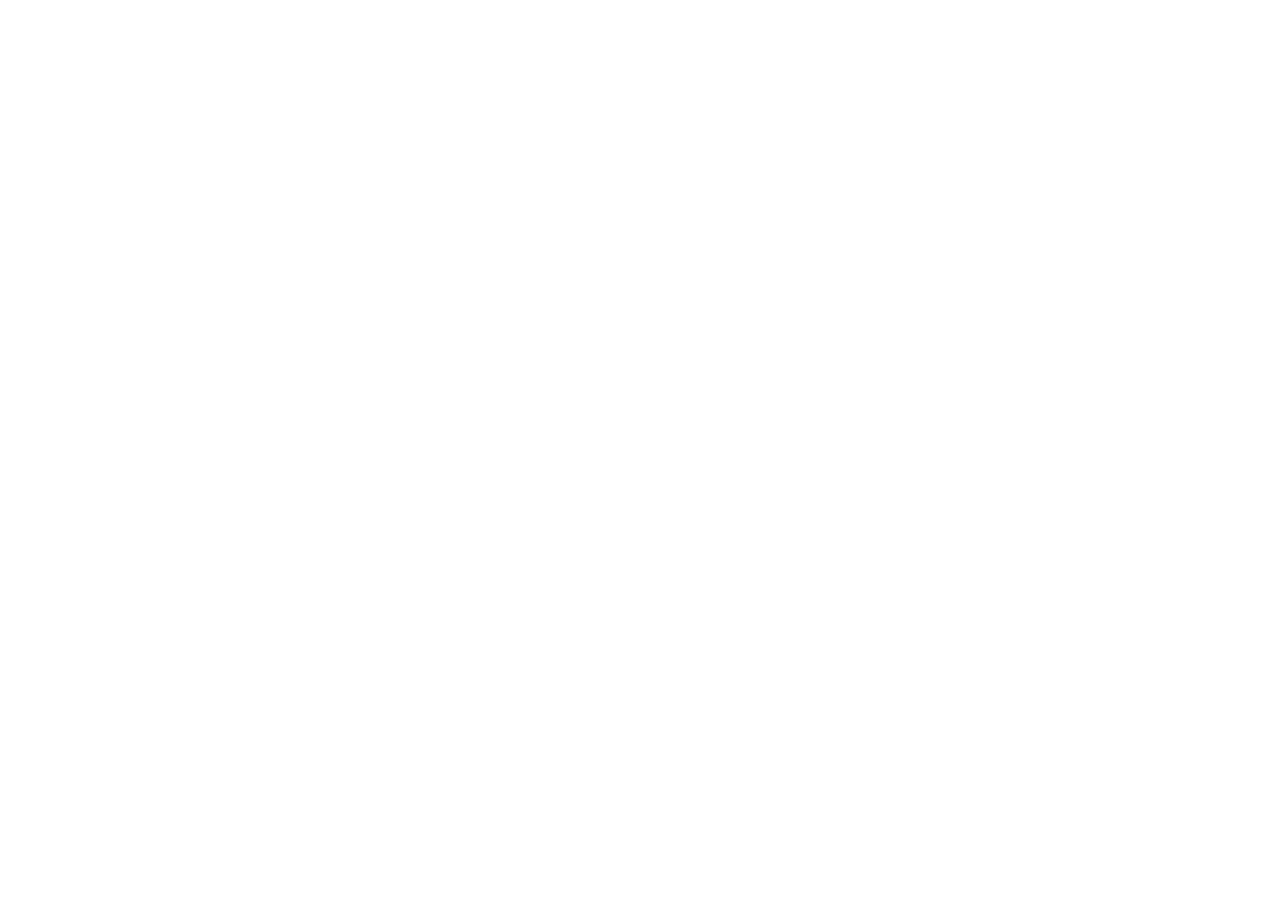
==== index.html @ 59c8e137 "Update index.html" ====
<!DOCTYPE html>
<html>

<head>
  <meta charset="utf-8">
  <meta name="viewport" content="width=device-width">
  <title>dufus academy</title>
  <link href="style.css" rel="stylesheet" type="text/css" />
</head>

<body>
  <div id="app"></div>
 
  <iframe src="https://replit.com/@roxstar23/Chrome?embed=1"></iframe>
  <script type="module" src="/main.js"></script>

  <!--
  This script places a badge on your repl's full-browser view back to your repl's cover
  page. Try various colors for the theme: dark, light, red, orange, yellow, lime, green,
  teal, blue, blurple, magenta, pink!
  -->
  
</body>

</html>
---- style.css ----
body{
        margin: 0; /* Remove default margin */
    }
    iframe{      
        display: block;  /* iframes are inline by default */   
        height: 100vh;  /* Set height to 100% of the viewport height */   
        width: 100vw;  /* Set width to 100% of the viewport width */     
        border: none; /* Remove default border */
    }
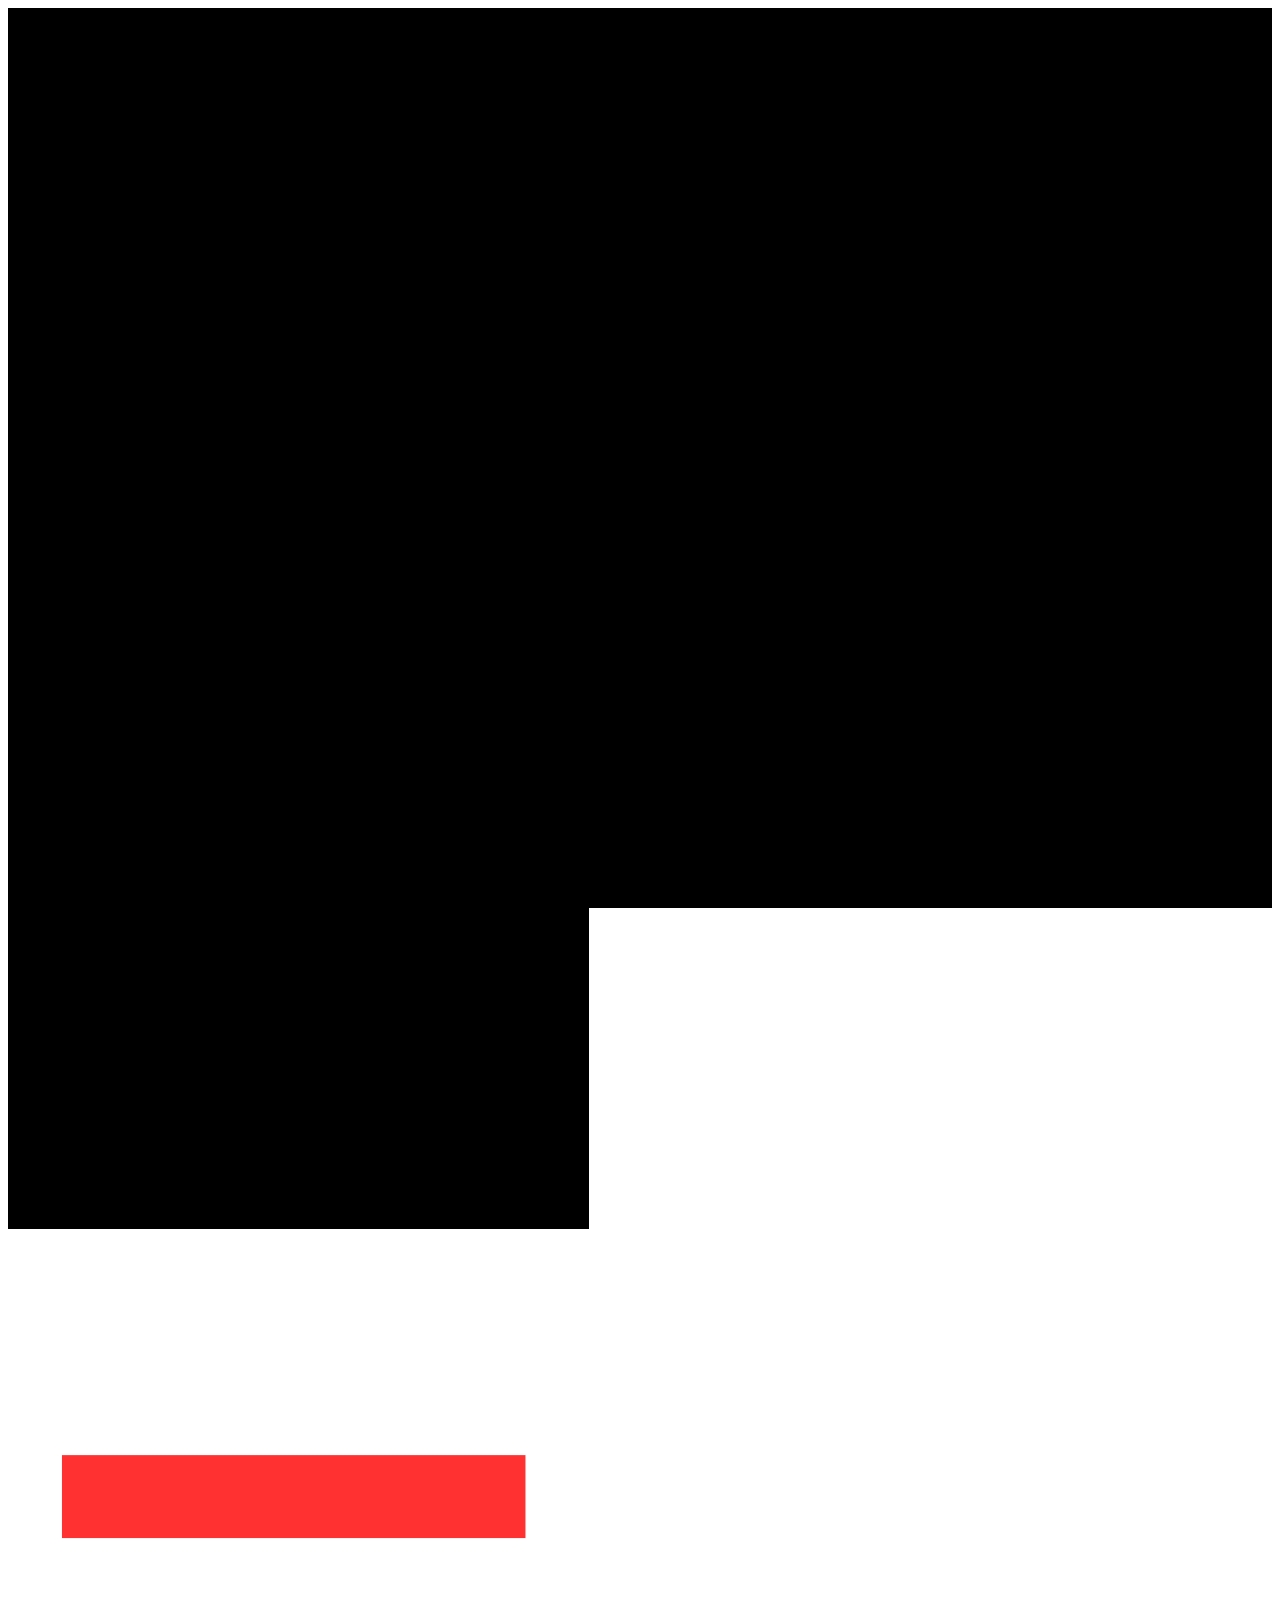
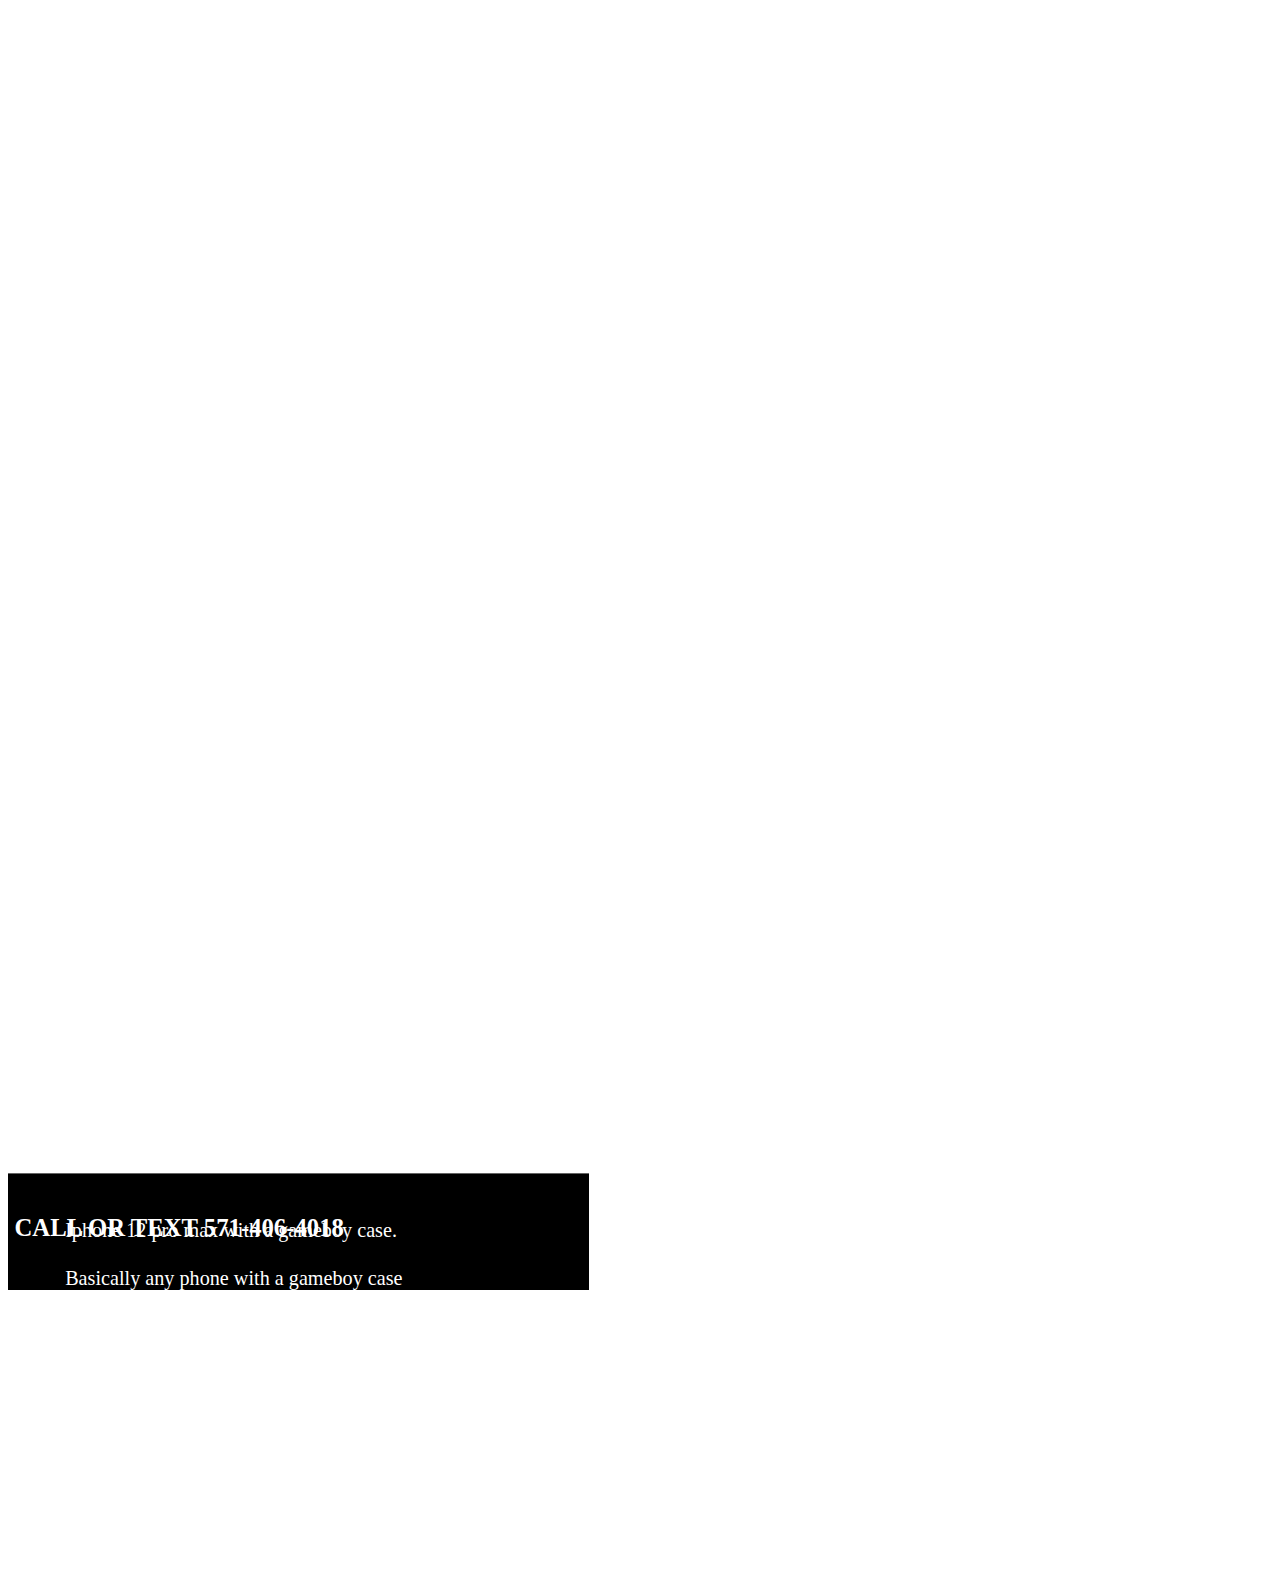
==== commit 61697ff6: "Update index.html" ====
--- a/index.html
+++ b/index.html
@@ -1,25 +1,5 @@
-<!DOCTYPE html>
-<html>
-
-<head>
-  <meta charset="utf-8">
-  <meta name="viewport" content="width=device-width">
-  <title>dufus academy</title>
-  <link href="style.css" rel="stylesheet" type="text/css" />
-</head>
-
-<body>
-  <div id="app"></div>
- 
-  <iframe src="https://replit.com/@roxstar23/Chrome?embed=1"></iframe>
-  <script type="module" src="/main.js"></script>
-
-  <!--
-  This script places a badge on your repl's full-browser view back to your repl's cover
-  page. Try various colors for the theme: dark, light, red, orange, yellow, lime, green,
-  teal, blue, blurple, magenta, pink!
-  -->
-  
-</body>
-
-</html>
+<html dir="ltr" lang="en" class="EHoceA"><head><meta charset="utf-8"><title>Missing phone</title><meta name="app-name" content="website_viewer"><meta name="viewport" content="width=device-width, initial-scale=1"><link href="https://static.canva.com/web/1398de65af931949.ltr.css" rel="stylesheet" integrity="sha512-jDTyqbtH0EoRV9Py/sryy3UMb3OUgswaD+4MM806NqG00uVes27JT8rqNi571a9UCg51+Hv4Qn8wDDG+5r4CXA==" crossorigin="anonymous"><link href="https://static.canva.com/web/static_font_4.ltr.css" rel="stylesheet"><link href="https://static.canva.com/web/aa1ac020c9d5c9ec.strings.js" rel="preload" as="script" crossorigin="anonymous" integrity="sha512-NORZMpHxppE2aNkebjlUHPqz1k5uDRagET4Jka9cZumjQElukqGSauIL4MjcH343Tc81WWzXyXXuETpI63lDoA==" nonce=""><link href="https://static.canva.com/web/fb5ef814ea162fc2.en.js" rel="preload" as="script" crossorigin="anonymous" integrity="sha512-87FEAhZa60y35dXqSmQO03J9pYRv2HkQLqyGO/vBp7cpmVuqOzPJ31fnAIPNvTVoXeIOPu4e6Na0FlWjSkXOsQ==" nonce=""><link href="https://static.canva.com/web/e4b1eb0256d6b51f.runtime.js" rel="preload" as="script" crossorigin="anonymous" integrity="sha512-eoI20Cn0jEaHKjZ+vpr55afc/oT9TPNtWRolFls9TrsfMNCGnOYjsmfvwT/rQ8+R4Akg81QUl2aHXgUotUh5ZA==" nonce=""><link href="https://static.canva.com/web/daf45c2acc5a2bd8.vendor.js" rel="preload" as="script" crossorigin="anonymous" integrity="sha512-NangzxIDQhdxyzFQ7tcagY3lygD4nTfNJopSlabLullT/BJyAbqr/dHmuJxv/xlhSiwtPm6WiyWUUp9FCou6eg==" nonce=""><link href="https://static.canva.com/web/cd9cdeaa0078da46.vendor.js" rel="preload" as="script" crossorigin="anonymous" integrity="sha512-vEkwWxWDDU3OVqo/ns6m10i0GDemLU3rXJSd4Z2DTC5NX/lsPYZFmAv44etinmJjgoU3T5yY9Do7OdgrJRoHHQ==" nonce=""><link href="https://static.canva.com/web/fb0317a166d72dbe.js" rel="preload" as="script" crossorigin="anonymous" integrity="sha512-nQm2nHy6fCVLea3oC0eb5KpWRYSsoOl5m2337pENkLKnCZ5Kk8RJdwuJOggmhM49MHKjJknq12/1f+9xY3vDrw==" nonce=""><meta name="referrer" content="strict-origin-when-cross-origin"><meta property="fb:app_id" content="525265914179580"><meta name="slack-app-id" content="A028R8CCLNR"><meta property="og:site_name" content="Canva"><meta property="og:title" content="Missing phone"><meta property="og:image" content="https://www.canva.com/design/DAFu1zN9A7A/cyV6Nc1XQqUU1EIWkEZvmw/screen"><meta property="og:image:secure_url" content="https://www.canva.com/design/DAFu1zN9A7A/cyV6Nc1XQqUU1EIWkEZvmw/screen"><meta property="og:image:width" content="1024"><meta property="og:image:height" content="1365"><meta property="og:type" content="website"><meta name="twitter:card" content="summary_large_image"><meta name="twitter:site" content="@canva"><meta name="twitter:creator" content="@canva"><meta name="twitter:title" content="Missing phone"><meta name="robots" content="noindex, nofollow"><meta name="description" content="Check out this Poster (US) designed by Aiden Subhne."><meta property="og:description" content="Check out this Poster (US) designed by Aiden Subhne."><meta name="twitter:description" content="Check out this Poster (US) designed by Aiden Subhne."><link rel="shortcut icon" href="https://static.canva.com/static/images/favicon-1.ico"><link rel="icon" href="https://static.canva.com/static/images/android-192x192-2.png" sizes="192x192"><link rel="apple-touch-icon" href="https://static.canva.com/static/images/apple-touch-120x120-1.png"><link rel="apple-touch-icon" href="https://static.canva.com/static/images/apple-touch-152x152-1.png" sizes="152x152"><link rel="apple-touch-icon" href="https://static.canva.com/static/images/apple-touch-167x167-1.png" sizes="167x167"><link rel="apple-touch-icon" href="https://static.canva.com/static/images/apple-touch-180x180-1.png" sizes="180x180"><style type="text/css"></style><style type="text/css"></style><link rel="stylesheet" href="https://font-public.canva.com/_fb/s/31ed695fc889d00593852e4078080fe8.css" id="fallback_fb"><script id="gtm-plugin-script-tag" src="https://www.googletagmanager.com/gtm.js?id=GTM-TZPTKRR&amp;l=dataLayer" async=""></script></head><body class="theme light"><script nonce="">document.body.classList.replace('adaptive', window.matchMedia('(prefers-color-scheme: dark)').matches ? 'dark' : 'light');</script><div id="root"><div class="yIDCqA"><main class="AZM3kA"><div class="FC_dLA"><div class="AfX35A"><div class="_01iTiA"><div class="XLi5Rw" style="background-color: rgb(0, 0, 0); height: 100vh;"></div><div class="afGC1g"><div class="RIzmGA"><div class="ikoUig" style="width: 571.5px; height: 762px;"><div class="lPUAQA"><div class="cX4FAw" style="width: 571.5px; height: 762px;"><div class="zVYp3w"><div class="pTC3Qw" lang="en" style="width: 571.5px; height: 762px;"><div class="sx_H3w"><div class="a26Xuw"></div></div><div style="position: absolute; top: 57.15px; left: 57.15px; width: 457.2px; height: 647.7px;"></div><div class="DF_utQ _0xkaeQ" style="width: 581.061px; height: 373.186px; transform: translate(7.51991e-14px, -52.091px);"><div style="position: absolute; top: 0px; left: 0px; transform: scale(0.330729); transform-origin: 0px 0px; height: 1128.37px; width: 1756.91px;"><div class="hWv4NA" style="width: 1756.91px; height: 1128.37px; margin-left: 0px; margin-top: 0px;"><div class="bFnJ2A" style="clip-path: path(&quot;M 0 0 L 256 0 L 256 256 L 0 256 Z&quot;); background: rgb(0, 0, 0); width: 256px; height: 256px; transform: scale(6.86293, 4.4077); transform-origin: 0px 0px;"></div></div></div></div><div class="DF_utQ _0xkaeQ" style="width: 463.864px; height: 83.1863px; transform: translate(53.818px, 174.124px);"><div style="position: absolute; top: 0px; left: 0px; transform: scale(0.330729); transform-origin: 0px 0px; height: 251.524px; width: 1402.55px;"><div class="hWv4NA" style="width: 1402.55px; height: 251.524px; margin-left: 0px; margin-top: 0px;"><div class="bFnJ2A" style="clip-path: path(&quot;M 0 0 L 256 0 L 256 256 L 0 256 Z&quot;); background: rgb(255, 49, 49); width: 256px; height: 256px; transform: scale(5.47871, 0.982516); transform-origin: 0px 0px;"></div></div></div></div><div class="DF_utQ _0xkaeQ" style="width: 601.245px; height: 133.802px; transform: translate(-14.8723px, 28.0856px);"><div class="aF9o6Q _0yZ6Qg XfBqww" style="writing-mode: horizontal-tb; width: 3900.99px; height: 868.132px; transform: scale(0.154126, 0.154126); transform-origin: 0px 0px;"><div lang="en" class="AdBbhQ hGbcYA _7rUwsA" style="transform: translate(-2.05319px, 13.0658px);"><p class="cgHgbA pYZEjA Xp24Nw PanoWQ" style="font-family: &quot;YADrvjt3J6s 0&quot;, _fb_, auto; font-size: 373.308px; color: rgb(255, 255, 255); line-height: 421px; letter-spacing: -0.011em; --para-spacing: 0; text-transform: uppercase; --head-indent: 0; --numeric-list-marker: none; list-style-type: none;"><span class="OYPEnA" style="font-weight: 400; font-style: normal; color: rgb(255, 255, 255); text-decoration: none;">Missing Phone!</span></p></div></div></div><div class="DF_utQ _0xkaeQ" style="width: 474.819px; height: 56.3839px; transform: translate(48.3405px, 187.525px);"><div class="aF9o6Q _0yZ6Qg XfBqww" style="writing-mode: horizontal-tb; width: 187.512px; height: 22.2667px; transform: scale(2.53221, 2.53221); transform-origin: 0px 0px;"><div lang="en" class="AdBbhQ hGbcYA _7rUwsA" style="transform: translate(0px, -1.86667px);"><p class="cgHgbA pYZEjA Xp24Nw PanoWQ" style="font-family: &quot;YAFdJjTk5UU 0&quot;, _fb_, auto; font-size: 18.6667px; color: rgb(255, 255, 255); line-height: 26px; letter-spacing: 0em; --para-spacing: 0; text-transform: uppercase; --head-indent: 0; --numeric-list-marker: none; list-style-type: none;"><span class="OYPEnA" style="font-weight: 400; font-style: normal; color: rgb(255, 255, 255); text-decoration: none;">$500 reward</span></p></div></div></div><div class="DF_utQ _0xkaeQ" style="width: 413.575px; height: 30.0468px; transform: translate(100.775px, 271.998px);"><div class="aF9o6Q _0yZ6Qg XfBqww" style="writing-mode: horizontal-tb; width: 2500.99px; height: 181.701px; transform: scale(0.165365, 0.165365); transform-origin: 0px 0px;"><div lang="en" class="AdBbhQ hGbcYA _7rUwsA" style="transform: translate(0px, -15.1497px);"><p class="cgHgbA nxe3IQ Xp24Nw PanoWQ" style="font-family: &quot;YAFdJjTk5UU 0&quot;, _fb_, auto; font-size: 151.497px; color: rgb(255, 255, 255); line-height: 212px; letter-spacing: 0em; --para-spacing: 0; text-transform: none; --head-indent: 0; --numeric-list-marker: none; list-style-type: none;"><span class="OYPEnA" style="font-weight: 400; font-style: normal; color: rgb(255, 255, 255); text-decoration: none;">Phone lost since Sept 18 2023</span></p></div></div></div><div class="DF_utQ _0xkaeQ" style="width: 581.061px; height: 116.808px; transform: translate(1.12799e-13px, 645.192px);"><div style="position: absolute; top: 0px; left: 0px; transform: scale(0.330729); transform-origin: 0px 0px; height: 353.182px; width: 1756.91px;"><div class="hWv4NA" style="width: 1756.91px; height: 353.182px; margin-left: 0px; margin-top: 0px;"><div class="bFnJ2A" style="clip-path: path(&quot;M 0 0 L 256 0 L 256 256 L 0 256 Z&quot;); background: rgb(0, 0, 0); width: 256px; height: 256px; transform: scale(6.86293, 1.37962); transform-origin: 0px 0px;"></div></div></div></div><div class="DF_utQ _0xkaeQ" style="width: 430.171px; height: 52.3487px; transform: translate(57.15px, 482.238px);"><div class="aF9o6Q _0yZ6Qg XfBqww" style="writing-mode: horizontal-tb; width: 1937.77px; height: 235.812px; transform: scale(0.221993, 0.221993); transform-origin: 0px 0px;"><div lang="en" class="AdBbhQ hGbcYA _7rUwsA" style="transform: translate(0px, -9.0938px);"><p class="cgHgbA pYZEjA Xp24Nw PanoWQ" style="font-family: &quot;YAFdJvSyp_k 2&quot;, _fb_, auto; font-size: 90.938px; color: rgb(255, 255, 255); line-height: 127px; letter-spacing: 0em; --para-spacing: 0; text-transform: none; --head-indent: 0; --numeric-list-marker: none; list-style-type: none;"><span class="OYPEnA" style="font-weight: 400; font-style: normal; color: rgb(255, 255, 255); text-decoration: none;">Iphone 12 pro max with a gameboy case.</span></p><p class="cgHgbA pYZEjA Xp24Nw" style="font-family: &quot;YAFdJvSyp_k 2&quot;, _fb_, auto; font-size: 90.938px; color: rgb(255, 255, 255); line-height: 127px; letter-spacing: 0em; --para-spacing: 0; text-transform: none; --head-indent: 0; --numeric-list-marker: none; list-style-type: none;"><span class="OYPEnA" style="font-weight: 400; font-style: normal; color: rgb(255, 255, 255); text-decoration: none;">Basically any phone with a gameboy case</span></p></div></div></div><div class="DF_utQ _0xkaeQ" style="width: 565.064px; height: 29.0716px; transform: translate(6.43604px, 389.004px);"><div class="aF9o6Q _0yZ6Qg XfBqww" style="writing-mode: horizontal-tb; width: 813.91px; height: 41.8743px; transform: scale(0.694258, 0.694258); transform-origin: 0px 0px;"><div lang="en" class="AdBbhQ hGbcYA _7rUwsA" style="transform: translate(0px, -3.56286px);"><p class="cgHgbA pYZEjA Xp24Nw PanoWQ" style="font-family: &quot;YAFdJvSyp_k 2&quot;, _fb_, auto; font-size: 35.6286px; color: rgb(255, 255, 255); line-height: 49px; letter-spacing: 0em; --para-spacing: 0; text-transform: uppercase; --head-indent: 0; --numeric-list-marker: none; list-style-type: none;"><span class="OYPEnA" style="font-weight: 700; font-style: normal; color: rgb(255, 255, 255); text-decoration: none;">call Or text</span><span class="OYPEnA L7Ipcg" style="font-weight: 700; font-style: normal; color: rgb(255, 255, 255); text-decoration: none;">  </span><span class="OYPEnA" style="font-weight: 700; font-style: normal; color: rgb(255, 255, 255); text-decoration: none;">571-406-4018</span><span class="OYPEnA L7Ipcg" style="font-weight: 700; font-style: normal; color: rgb(255, 255, 255); text-decoration: none;"> </span></p></div></div></div><div class="DF_utQ _0xkaeQ" style="width: 430.171px; height: 80.5419px; transform: translate(57.15px, 546.824px);"><div class="aF9o6Q _0yZ6Qg XfBqww" style="writing-mode: horizontal-tb; width: 1937.77px; height: 362.812px; transform: scale(0.221993, 0.221993); transform-origin: 0px 0px;"><div lang="en" class="AdBbhQ hGbcYA _7rUwsA" style="transform: translate(0px, -9.0938px);"><p class="cgHgbA pYZEjA Xp24Nw PanoWQ" style="font-family: &quot;YAFdJvSyp_k 2&quot;, _fb_, auto; font-size: 90.938px; color: rgb(255, 255, 255); line-height: 127px; letter-spacing: 0em; --para-spacing: 0; text-transform: none; --head-indent: 0; --numeric-list-marker: none; list-style-type: none;"><span class="OYPEnA" style="font-weight: 400; font-style: normal; color: rgb(255, 255, 255); text-decoration: none;">Please return the phone to Aiden Sweeney after that text us so we can verify.</span></p><p class="cgHgbA pYZEjA Xp24Nw" style="font-family: &quot;YAFdJvSyp_k 2&quot;, _fb_, auto; font-size: 90.938px; color: rgb(255, 255, 255); line-height: 127px; letter-spacing: 0em; --para-spacing: 0; text-transform: none; --head-indent: 0; --numeric-list-marker: none; list-style-type: none;"><br></p></div></div></div></div></div></div><div class="VhILyg NowIig" style="width: 571.5px; height: 762px; margin: 0px;"></div></div></div></div></div></div></div></div></main></div></div><script nonce="">!function(){if('PerformanceLongTaskTiming' in window){var g=window.__tti={e:[]}; g.o=new PerformanceObserver(function(l){g.e=g.e.concat(l.getEntries())}); g.o.observe({entryTypes:['longtask']})}}();</script><script nonce="">(function() {window['__canva_public_path__'] = 'https:\/\/static.canva.com\/web/'; window['bootstrap'] = JSON.parse('{"base":{"A?":"B","L":false,"N":false,"E":"125027cda4f2a2c83d9f44d3932b4dc5f710eb40","K":1695081070,"F":{"A?":"C","b":"https://92d991ccc61145a0acad8e5fc7c0d911@sentry.io/1766607","c":0.2,"f":false,"g":"B","i":[],"j":{"A":true},"k":{"A":true,"B":100,"C":30,"D":10},"l":[]},"G":"CLIENT_FULL","I":"A","J":{"scriptPath":"/_worker/service/web/service_worker.js?assets=N&pages=N&media=N&push=N&runtime=BROWSER&routing=false&experience=WEB&abfi=2000","scope":"/"},"O":{"A?":"A","A":"/_worker/service/web/service_worker.js?assets=N&pages=N&media=N&push=N&runtime=BROWSER&routing=false&experience=WEB&abfi=2000","B":"/"},"M":"/_online","R":{"L":false,"M":false,"A":false,"B":false,"G":true,"C":"https://www.canva.com/policies/cookies-policy/","I":"https://www.canva.com/manage-cookies/","J":"https://www.canva.com/policies/privacy-policy/","E":[{"A":"B","B":"Canva"},{"A":"B","B":"Castle"},{"A":"B","B":"Cloudflare"},{"A":"B","B":"Google Firebase Crashlytics"},{"A":"B","B":"Google Login"},{"A":"B","B":"Sentry"},{"A":"B","B":"Stripe"},{"A":"C","B":"Canva"},{"A":"C","B":"Branch"},{"A":"C","B":"Drift"},{"A":"C","B":"Optimizely"},{"A":"C","B":"Ada"},{"A":"D","B":"Canva"},{"A":"D","B":"BEN 605"},{"A":"D","B":"Fullstory"},{"A":"D","B":"Google Analytics"},{"A":"D","B":"Google Firebase Analytics"},{"A":"D","B":"Google Firebase Crashlytics"},{"A":"D","B":"Google Firebase Performance"},{"A":"D","B":"Google Optimize"},{"A":"D","B":"Hotjar"},{"A":"D","B":"Innovid"},{"A":"D","B":"LiveRamp"},{"A":"D","B":"Rokt"},{"A":"E","B":"Amazon"},{"A":"E","B":"Apple Search Ads"},{"A":"E","B":"Appsflyer"},{"A":"E","B":"Baidu"},{"A":"E","B":"Braze"},{"A":"E","B":"Canva"},{"A":"E","B":"Facebook"},{"A":"E","B":"Facebook SDK"},{"A":"E","B":"Google Ads"},{"A":"E","B":"Google DoubleClick"},{"A":"E","B":"Google Tag Manager"},{"A":"E","B":"LinkedIn Insights"},{"A":"E","B":"Microsoft Advertising"},{"A":"E","B":"Outbrain"},{"A":"E","B":"Pardot"},{"A":"E","B":"Pinterest Ads"},{"A":"E","B":"Snapchat"},{"A":"E","B":"TikTok"},{"A":"E","B":"Twitter"},{"A":"E","B":"Yahoo Ad Exchange"},{"A":"E","B":"Youtube"}]},"S":true,"W":false,"U":[],"V":[],"a":{"A":"AAMAA1dFQgA=","D":"BAFXApL1N8g","J":"en","K":"website_viewer","E":"20230913-22","F":"cae635a","H":{}},"d":{"A":"wss://www.canva.com/_stream?br=BAFXApL1N8g"},"b":{"A?":"N","C":{"a":"WEB"},"D":{"a":"WEB","b":"US","c":"en","d":605,"e":"BAFXApL1N8g","h":"UAFXAiUM_cQ","i":"a0075ef9-b78d-422e-b31c-be4c8a698f2e"},"E":{"BIDIP":"B","SDPBT":"B","APPPG":"A","ASJST":"A","GRTTV":"A","PSDIS":"C","DTMCS":"A","MTETC":"A","ATTTD":"B","PEHSL":"B","CIIR":"A","DSPEC":"B","OBBSH":"C","VGFBP":"B","PTPP":"B","LEPRF":"B","ODUS2":"B","AATST":"A1","M2EIF":"B","PTSUI":"A","MFEV2":"B","NCFSU":"A","DFAB":"B","SJSIA":"A","EDLSS":"B","MAT":"B","MPDG":"B","HCPOL":"B","OPTCI":"B","RCDTE":"C","PMGSL":"C","EAAFC":"B","HCSEL":"B","QFV2":"B","MCSN":"A","CMFCI":"A","JTIP3":"B","ATWI":"A","ANEAM":"B","PXTDF":"B","NRDG":"A","PUMPR":"A","GBAL":"B","SATT":"A","SREN":"B","CHVBT":"D","ADTTI":"B","BTUN":"B","DBLUR":"A","IG001":"B","GNAVR":"A1","MGRZE":"OF","HDEP2":"B","SRSCM":"A","BTORV":"B","TCPP":"A","BRAUI":"A","EFSA":"A","DIUPS":"D","TTEWD":"B","MPETI":"B","CYL":"C","TFWD":"A","SCGPA":"B","ENTCC":"B","PWLIN":"B","FUTTM":"B","ESUC":"A","E2TE":"A","BTQWO":"B","LPWCG":"A","CBAR2":"A","CBAR1":"A","ENJWT":"A","P2PMP":"B","BLDEV":"B","CPTS":"B","FUTUA":"B","PXPGC":"B","TBEAT":"A","OBDB":"M","CSORT":"D","CCIFU":"A","ADSTR":"B","DSWC":"B","BFRD2":"B","CHBRC":"B","PSDGR":"T","HCIEL":"B","MPIII":"A","AUBTC":"E","DSSDB":"B","PILLZ":"B","PITDL":"B","FSSP":"A","STATB":"B2","TTIMA":"B","PPDIS":"BF","VGCYF":"A","OTFMO":"B","MPCLM":"C","HEOLM":"B","APMON":"A","ATDI":"A","CARTE":"C","RID":"B","DOMCO":"B","PSDI":"F","APDE":"E","IPL2":"B","DAVG":"B","ANDSH":"B","MMAT":"A"},"I":"web","P":[-58377,64743],"Q":[-33547948,37031],"R":false,"f":{"B":{"A":"GTM-TZPTKRR"},"D":{"A":"16859691037","B":"16859691037"}},"k":false},"f":{"A":"UAFXAiUM_cQ","B":"320f7332-8571-45d7-b342-c54192dae547"}},"page":{"D":{"B":{"A?":"A","A":"TACQ-oYd_9A","B":1},"C":{"A":18.0,"B":24.0,"C":"B"},"Q":[],"R":[],"P":"en","D":"Missing phone","F":[],"G":{},"K":{},"V":[],"W":[],"A":[{"R":false,"S":false,"U":false,"H":[],"Q":{},"L":{},"G":{"A":"EAFtwp94ZRw","B":1,"C":1},"D":{"C":"#000000","D":0.0,"F":false,"J":false,"G":false,"H":false},"E":[{"A?":"J","A":-157.50362513333437,"B":2.2737367544323206E-13,"D":1756.9097573735637,"C":1128.3724272452343,"E":0.0,"F":0.0,"X":{"A?":"B","A":2},"Q":false,"S":false,"P":[],"T":{},"W":{},"a":{"A":0.0,"B":0.0,"D":64.0,"C":64.0},"b":[{"A":"M0 0H64V64H0z","B":{"C":"#000000","D":0.0,"F":false,"J":false,"G":false,"H":false},"D":0.0}],"d":[],"c":{"A":{"A":0.0,"B":0.0,"D":64.0,"C":64.0},"B":224.9586416009704,"C":144.47932080048517,"D":"A","E":"A"},"e":{"A":false,"B":false},"f":[{"A":{"A":[{"A?":"A","A":"\\n"}],"B":[{"A?":"A","A":{"spacing":{"B":"0.0"},"color":{"B":"#000000"},"font-size":{"B":"9.33335"},"font-family":{"B":"YAFdJjTk5UU,0"},"text-align":{"B":"center"}}},{"A?":"B","A":1},{"A?":"A","A":{"spacing":{"A":"0.0"},"color":{"A":"#000000"},"font-size":{"A":"9.33335"},"font-family":{"A":"YAFdJjTk5UU,0"},"text-align":{"A":"center"}}}]},"B":{"A":[0]},"D":{"A":0.0,"B":0.0,"D":64.0,"C":64.0},"E":[2.0],"F":"B"}],"g":[],"h":{"A?":"H","A":1128.3724272452343}},{"A?":"J","A":526.4859455920052,"B":162.72539750165708,"D":1402.5492049966858,"C":251.52405311559008,"E":0.0,"F":0.0,"X":{"A?":"B","A":2},"Q":false,"S":false,"P":[],"T":{},"W":{},"a":{"A":0.0,"B":0.0,"D":64.0,"C":64.0},"b":[{"A":"M0 0H64V64H0z","B":{"C":"#ff3131","D":0.0,"F":false,"J":false,"G":false,"H":false},"D":0.0}],"d":[],"c":{"A":{"A":0.0,"B":0.0,"D":64.0,"C":64.0},"B":179.58552658176671,"C":32.20570042449971,"D":"A","E":"A"},"e":{"A":false,"B":false},"f":[{"A":{"A":[{"A?":"A","A":"\\n"}],"B":[{"A?":"A","A":{"text-transform":{"B":"none"},"color":{"B":"#000000"},"font-weight":{"B":"normal"},"leading":{"B":"1400.0"},"font-size":{"B":"9.33335"},"font-family":{"B":"YAFdJjTk5UU,0"},"font-style":{"B":"normal"},"tracking":{"B":"0.0"},"text-align":{"B":"center"}}},{"A?":"B","A":1},{"A?":"A","A":{"text-transform":{"A":"none"},"color":{"A":"#000000"},"leading":{"A":"1400.0"},"font-weight":{"A":"normal"},"font-size":{"A":"9.33335"},"font-family":{"A":"YAFdJjTk5UU,0"},"font-style":{"A":"normal"},"tracking":{"A":"0.0"},"text-align":{"A":"center"}}}]},"B":{"A":[0]},"D":{"A":0.0,"B":0.0,"D":64.0,"C":64.0},"E":[2.0],"F":"B"}],"g":[],"h":{"A?":"H","A":251.52405311559008}},{"A?":"K","A":84.92016559200516,"B":-44.96825435660503,"D":1817.93650871321,"C":404.56578,"E":0.0,"F":0.0,"X":{"A?":"B","A":2},"Q":false,"S":false,"N":"title","P":[],"T":{},"W":{},"a":{"A":[{"A?":"A","A":"Missing Phone!\\n"}],"B":[{"A?":"A","A":{"text-transform":{"B":"uppercase"},"color":{"B":"#ffffff"},"leading":{"B":"1130.0"},"font-size":{"B":"373.308"},"font-family":{"B":"YADrvjt3J6s,0"},"tracking":{"B":"-11.0"},"text-align":{"B":"center"}}},{"A?":"B","A":15},{"A?":"A","A":{"text-transform":{"A":"uppercase"},"color":{"A":"#ffffff"},"leading":{"A":"1130.0"},"font-size":{"A":"373.308"},"font-family":{"A":"YADrvjt3J6s,0"},"tracking":{"A":"-11.0"},"text-align":{"A":"center"}}}]},"b":{"A":[]},"d":"A","e":3900.9924598421367,"f":868.13156,"g":false,"h":"A"},{"A?":"K","A":567.0061978723954,"B":146.1634715468167,"D":1435.6730569063666,"C":170.48354855480918,"E":0.0,"F":0.0,"X":{"A?":"B","A":2},"Q":false,"S":false,"N":"subtitle","P":[],"T":{},"W":{},"a":{"A":[{"A?":"A","A":"$500 reward\\n"}],"B":[{"A?":"A","A":{"text-transform":{"B":"uppercase"},"color":{"B":"#ffffff"},"font-size":{"B":"18.6667"},"font-family":{"B":"YAFdJjTk5UU,0"},"text-align":{"B":"center"}}},{"A?":"B","A":11},{"A?":"A","A":{"spacing":{"B":"0.0"},"font-weight":{"B":"normal"},"leading":{"B":"1400.0"},"font-style":{"B":"normal"},"tracking":{"B":"0.0"}}},{"A?":"B","A":1},{"A?":"A","A":{"text-transform":{"A":"uppercase"},"spacing":{"A":"0.0"},"color":{"A":"#ffffff"},"font-weight":{"A":"normal"},"leading":{"A":"1400.0"},"font-size":{"A":"18.6667"},"font-family":{"A":"YAFdJjTk5UU,0"},"font-style":{"A":"normal"},"tracking":{"A":"0.0"},"text-align":{"A":"center"}}}]},"b":{"A":[]},"d":"A","e":187.51160508028354,"f":22.26666,"g":false,"h":"A"},{"A?":"K","A":822.4177715258361,"B":304.7069369888934,"D":1250.4930630111066,"C":90.8503,"E":0.0,"F":0.0,"X":{"A?":"B","A":2},"Q":false,"S":false,"N":"heading","P":[],"T":{},"W":{},"a":{"A":[{"A?":"A","A":"Phone lost since Sept 18 2023\\n"}],"B":[{"A?":"A","A":{"color":{"B":"#ffffff"},"font-size":{"B":"151.497"},"font-family":{"B":"YAFdJjTk5UU,0"}}},{"A?":"B","A":29},{"A?":"A","A":{"spacing":{"B":"0.0"},"font-weight":{"B":"normal"},"leading":{"B":"1400.0"},"font-style":{"B":"normal"},"tracking":{"B":"0.0"}}},{"A?":"B","A":1},{"A?":"A","A":{"spacing":{"A":"0.0"},"color":{"A":"#ffffff"},"font-weight":{"A":"normal"},"leading":{"A":"1400.0"},"font-size":{"A":"151.497"},"font-family":{"A":"YAFdJjTk5UU,0"},"font-style":{"A":"normal"},"tracking":{"A":"0.0"}}}]},"b":{"A":[]},"d":"A","e":2500.9861260222133,"f":181.7006,"g":false,"h":"A"},{"A?":"J","A":1950.818109344417,"B":3.410605131648481E-13,"D":1756.9097573735635,"C":353.18189065558306,"E":0.0,"F":0.0,"X":{"A?":"B","A":2},"Q":false,"S":false,"P":[],"T":{},"W":{},"a":{"A":0.0,"B":0.0,"D":64.0,"C":64.0},"b":[{"A":"M0 0H64V64H0z","B":{"C":"#000000","D":0.0,"F":false,"J":false,"G":false,"H":false},"D":0.0}],"d":[],"c":{"A":{"A":0.0,"B":0.0,"D":64.0,"C":64.0},"B":211.10880148948723,"C":42.43803947879039,"D":"A","E":"A"},"e":{"A":false,"B":false},"f":[{"A":{"A":[{"A?":"A","A":"\\n"}],"B":[{"A?":"A","A":{"text-transform":{"B":"none"},"color":{"B":"#ffffff"},"leading":{"B":"1400.0"},"font-size":{"B":"7.33335"},"font-family":{"B":"YAFdJvSyp_k,2"},"tracking":{"B":"0.0"},"text-align":{"B":"center"}}},{"A?":"B","A":1},{"A?":"A","A":{"text-transform":{"A":"none"},"color":{"A":"#ffffff"},"leading":{"A":"1400.0"},"font-size":{"A":"7.33335"},"font-family":{"A":"YAFdJvSyp_k,2"},"tracking":{"A":"0.0"},"text-align":{"A":"center"}}}]},"B":{"A":[0]},"D":{"A":0.0,"B":0.0,"D":64.0,"C":64.0},"E":[2.0000000000000004],"F":"B"}],"g":[],"h":{"A?":"H","A":353.18189065558306}},{"A?":"K","A":1458.106338662948,"B":172.79999999999995,"D":1300.6741832738726,"C":158.28282874683478,"E":0.0,"F":0.0,"X":{"A?":"B","A":2},"Q":false,"S":false,"N":"heading","P":[],"T":{},"W":{},"a":{"A":[{"A?":"A","A":"Iphone 12 pro max with a gameboy case.\\nBasically any phone with a gameboy case\\n"}],"B":[{"A?":"A","A":{"color":{"B":"#ffffff"},"font-size":{"B":"90.938"},"font-family":{"B":"YAFdJvSyp_k,2"},"text-align":{"B":"center"}}},{"A?":"B","A":78},{"A?":"A","A":{"head-indent":{"B":"0.0"},"kerning":{"B":"0.0"},"list-level":{"B":"0.0"},"link":{"B":""},"style":{"B":"body"},"decoration":{"B":"none"},"direction":{"B":"ltr"},"list-marker":{"B":"none"}}},{"A?":"B","A":1},{"A?":"A","A":{"head-indent":{"A":"0.0"},"kerning":{"A":"0.0"},"color":{"A":"#ffffff"},"list-level":{"A":"0.0"},"link":{"A":""},"font-size":{"A":"90.938"},"font-family":{"A":"YAFdJvSyp_k,2"},"style":{"A":"body"},"decoration":{"A":"none"},"text-align":{"A":"center"},"direction":{"A":"ltr"},"list-marker":{"A":"none"}}}]},"b":{"A":[]},"d":"B","e":1937.7661064323454,"f":235.8124,"g":false,"h":"A"},{"A?":"K","A":1176.2013029157383,"B":19.460148790876246,"D":1708.5398512091238,"C":87.90144910494578,"E":0.0,"F":0.0,"X":{"A?":"B","A":2},"Q":false,"S":false,"N":"paragraph","P":[],"T":{},"W":{},"a":{"A":[{"A?":"A","A":"call Or text  571-406-4018 \\n"}],"B":[{"A?":"A","A":{"text-transform":{"B":"uppercase"},"color":{"B":"#ffffff"},"font-weight":{"B":"bold"},"font-size":{"B":"35.6286"},"font-family":{"B":"YAFdJvSyp_k,2"},"text-align":{"B":"center"}}},{"A?":"B","A":27},{"A?":"A","A":{"head-indent":{"B":"0.0"},"kerning":{"B":"0.0"},"list-level":{"B":"0.0"},"link":{"B":""},"style":{"B":"body"},"decoration":{"B":"none"},"direction":{"B":"ltr"},"list-marker":{"B":"none"}}},{"A?":"B","A":1},{"A?":"A","A":{"kerning":{"A":"0.0"},"color":{"A":"#ffffff"},"font-weight":{"A":"bold"},"list-level":{"A":"0.0"},"link":{"A":""},"font-size":{"A":"35.6286"},"list-marker":{"A":"none"},"head-indent":{"A":"0.0"},"text-transform":{"A":"uppercase"},"style":{"A":"body"},"font-family":{"A":"YAFdJvSyp_k,2"},"decoration":{"A":"none"},"text-align":{"A":"center"},"direction":{"A":"ltr"}}}]},"b":{"A":[]},"d":"B","e":813.9100873669644,"f":41.87428,"g":false,"h":"A"},{"A?":"K","A":1653.3891674097829,"B":172.79999999999995,"D":1300.6741832738726,"C":243.52821554942878,"E":0.0,"F":0.0,"X":{"A?":"B","A":2},"Q":false,"S":false,"N":"heading","P":[],"T":{},"W":{},"a":{"A":[{"A?":"A","A":"Please return the phone to Aiden Sweeney after that text us so we can verify.\\n\\n"}],"B":[{"A?":"A","A":{"color":{"B":"#ffffff"},"font-size":{"B":"90.938"},"font-family":{"B":"YAFdJvSyp_k,2"},"text-align":{"B":"center"}}},{"A?":"B","A":78},{"A?":"A","A":{"head-indent":{"B":"0.0"},"kerning":{"B":"0.0"},"list-level":{"B":"0.0"},"link":{"B":""},"style":{"B":"body"},"decoration":{"B":"none"},"direction":{"B":"ltr"},"list-marker":{"B":"none"}}},{"A?":"B","A":1},{"A?":"A","A":{"head-indent":{"A":"0.0"},"kerning":{"A":"0.0"},"color":{"A":"#ffffff"},"list-level":{"A":"0.0"},"link":{"A":""},"font-size":{"A":"90.938"},"font-family":{"A":"YAFdJvSyp_k,2"},"style":{"A":"body"},"decoration":{"A":"none"},"text-align":{"A":"center"},"direction":{"A":"ltr"},"list-marker":{"A":"none"}}}]},"b":{"A":[]},"d":"B","e":1937.7661064323454,"f":362.8124,"g":false,"h":"A"}],"I":[]}],"I":[]},"K":"DAFu1zN9A7A","Q":{"default":"88jAM-3l8o-Vjd-s9lQWig","view":"cyV6Nc1XQqUU1EIWkEZvmw","remix":"sZngXZ2jZ-8JlgHXhnIWVg","edit":"d0FMP6-EeQiwWdUaUVX0sg"},"B":[{"A":"YACgEZ1cb1Q","B":0,"C":"Arimo","D":[{"style":"BOLD_ITALICS","files":[{"url":"https://font-public.canva.com/YACgEZ1cb1Q/0/ArimoBoldItalic.08fb930e5cf38bab811efa91f368b248.ttf","format":"OTF","unicodeRanges":[],"sizeBytes":435028},{"url":"https://font-public.canva.com/YACgEZ1cb1Q/0/ArimoBoldItalic.c7a16bdf2cea8da7d5accf8369441561.woff","format":"WOFF","unicodeRanges":[],"sizeBytes":237660},{"url":"https://font-public.canva.com/YACgEZ1cb1Q/0/ArimoBoldItalic.08fb930e5cf38bab811efa91.1060345c54d396e76d73f1da7ee200bd.woff2","format":"WOFF2","unicodeRanges":[],"sizeBytes":203232}],"subsettedFiles":[{"url":"https://font-public.canva.com/YACgEZ1cb1Q/0/subsets/ArimoBoldItalic.08fb930e5cf38bab811efa91.adcf6c0d2912ad56524ac49fd0f4814.woff2","format":"WOFF2","unicodeRanges":[{"start":"0000","end":"007F"},{"start":"0080","end":"00FF"},{"start":"0100","end":"017F"},{"start":"1E00","end":"1EFF"}],"sizeBytes":35704},{"url":"https://font-public.canva.com/YACgEZ1cb1Q/0/subsets/ArimoBoldItalic.08fb930e5cf38bab811efa91.3cde0ee1a0a114e576617800f5b4025f.woff","format":"WOFF","unicodeRanges":[{"start":"0000","end":"007F"},{"start":"0080","end":"00FF"},{"start":"0100","end":"017F"},{"start":"1E00","end":"1EFF"}],"sizeBytes":44940},{"url":"https://font-public.canva.com/YACgEZ1cb1Q/0/subsets/ArimoBoldItalic.08fb930e5cf38bab811efa91.88fe25390ee059f620d40ee4e07eba73.ttf","format":"OTF","unicodeRanges":[{"start":"0000","end":"007F"},{"start":"0080","end":"00FF"},{"start":"0100","end":"017F"},{"start":"1E00","end":"1EFF"}],"sizeBytes":82788}],"metadata":{"head":{"unitsPerEm":2048,"yMin":-771,"yMax":2109},"hhea":{"ascender":1854,"descender":-434,"lineGap":67},"os2":{"sTypoAscender":1491,"sTypoDescender":-431,"sTypoLineGap":307,"usWinAscent":1854,"usWinDescent":434,"fsSelection":33}}},{"style":"ITALICS","files":[{"url":"https://font-public.canva.com/YACgEZ1cb1Q/0/ArimoItalic.fa87472a877e70c5bce22e42be5c25a9.ttf","format":"OTF","unicodeRanges":[],"sizeBytes":440740},{"url":"https://font-public.canva.com/YACgEZ1cb1Q/0/ArimoItalic.bafbbb513c11845057f9358ac3efa073.woff","format":"WOFF","unicodeRanges":[],"sizeBytes":240632},{"url":"https://font-public.canva.com/YACgEZ1cb1Q/0/ArimoItalic.fa87472a877e70c5bce22e42be5c.d257a7100844bc3f98c9021168b6249e.woff2","format":"WOFF2","unicodeRanges":[],"sizeBytes":201132}],"subsettedFiles":[{"url":"https://font-public.canva.com/YACgEZ1cb1Q/0/subsets/ArimoItalic.fa87472a877e70c5bce22e42be5c.1bd55f3610e33ea0ddc29625337cfe5.woff2","format":"WOFF2","unicodeRanges":[{"start":"0000","end":"007F"},{"start":"0080","end":"00FF"},{"start":"0100","end":"017F"},{"start":"1E00","end":"1EFF"}],"sizeBytes":36704},{"url":"https://font-public.canva.com/YACgEZ1cb1Q/0/subsets/ArimoItalic.fa87472a877e70c5bce22e42be5c.85054e431a9f5a044d28aa5ae02096c9.woff","format":"WOFF","unicodeRanges":[{"start":"0000","end":"007F"},{"start":"0080","end":"00FF"},{"start":"0100","end":"017F"},{"start":"1E00","end":"1EFF"}],"sizeBytes":45628},{"url":"https://font-public.canva.com/YACgEZ1cb1Q/0/subsets/ArimoItalic.fa87472a877e70c5bce22e42be5c.e6711c21e2ed6fc79ec9ee042dd7636b.ttf","format":"OTF","unicodeRanges":[{"start":"0000","end":"007F"},{"start":"0080","end":"00FF"},{"start":"0100","end":"017F"},{"start":"1E00","end":"1EFF"}],"sizeBytes":82348}],"metadata":{"head":{"unitsPerEm":2048,"yMin":-621,"yMax":2077},"hhea":{"ascender":1854,"descender":-434,"lineGap":67},"os2":{"sTypoAscender":1491,"sTypoDescender":-425,"sTypoLineGap":307,"usWinAscent":1854,"usWinDescent":434,"fsSelection":1}}},{"style":"REGULAR","files":[{"url":"https://font-public.canva.com/YACgEZ1cb1Q/0/Arimo.7ac02a544211773d9636e056e9da6c35.ttf","format":"OTF","unicodeRanges":[],"sizeBytes":436180},{"url":"https://font-public.canva.com/YACgEZ1cb1Q/0/Arimo.1c8ab6ba5931166f629c6d814d3580b2.woff","format":"WOFF","unicodeRanges":[],"sizeBytes":234380},{"url":"https://font-public.canva.com/YACgEZ1cb1Q/0/Arimo.7ac02a544211773d9636e056e9da6c35.7.f8f199f09526f79e87644ed227e0f651.woff2","format":"WOFF2","unicodeRanges":[],"sizeBytes":194188}],"subsettedFiles":[{"url":"https://font-public.canva.com/YACgEZ1cb1Q/0/subsets/Arimo.7ac02a544211773d9636e056e9da6c35.7.3062704d78e4a6a3b3f1dbd88a190e4.woff2","format":"WOFF2","unicodeRanges":[{"start":"0000","end":"007F"},{"start":"0080","end":"00FF"},{"start":"0100","end":"017F"},{"start":"1E00","end":"1EFF"}],"sizeBytes":36648},{"url":"https://font-public.canva.com/YACgEZ1cb1Q/0/subsets/Arimo.7ac02a544211773d9636e056e9da6c35.7.98908797bcdc875f4306c5a4ae04708a.woff","format":"WOFF","unicodeRanges":[{"start":"0000","end":"007F"},{"start":"0080","end":"00FF"},{"start":"0100","end":"017F"},{"start":"1E00","end":"1EFF"}],"sizeBytes":45912},{"url":"https://font-public.canva.com/YACgEZ1cb1Q/0/subsets/Arimo.7ac02a544211773d9636e056e9da6c35.7.f153ae24bfeae042c40e10cc50bbf9d9.ttf","format":"OTF","unicodeRanges":[{"start":"0000","end":"007F"},{"start":"0080","end":"00FF"},{"start":"0100","end":"017F"},{"start":"1E00","end":"1EFF"}],"sizeBytes":85712}],"metadata":{"head":{"unitsPerEm":2048,"yMin":-621,"yMax":2007},"hhea":{"ascender":1854,"descender":-434,"lineGap":67},"os2":{"sTypoAscender":1491,"sTypoDescender":-431,"sTypoLineGap":307,"usWinAscent":1854,"usWinDescent":434,"fsSelection":64}}},{"style":"BOLD","files":[{"url":"https://font-public.canva.com/YACgEZ1cb1Q/0/ArimoBold.927b7dca5b947f69cb8e835f7f743d15.ttf","format":"OTF","unicodeRanges":[],"sizeBytes":438516},{"url":"https://font-public.canva.com/YACgEZ1cb1Q/0/ArimoBold.68670fffa1a87fb970dc63f26d8cc0fc.woff","format":"WOFF","unicodeRanges":[],"sizeBytes":234696},{"url":"https://font-public.canva.com/YACgEZ1cb1Q/0/ArimoBold.927b7dca5b947f69cb8e835f7f743d.98c4d2c0223fc8474641c77f923528e9.woff2","format":"WOFF2","unicodeRanges":[],"sizeBytes":194064}],"subsettedFiles":[{"url":"https://font-public.canva.com/YACgEZ1cb1Q/0/subsets/ArimoBold.927b7dca5b947f69cb8e835f7f743d.f033e4c1331a6e2eec13dcf8a45dbcf.woff2","format":"WOFF2","unicodeRanges":[{"start":"0000","end":"007F"},{"start":"0080","end":"00FF"},{"start":"0100","end":"017F"},{"start":"1E00","end":"1EFF"}],"sizeBytes":35468},{"url":"https://font-public.canva.com/YACgEZ1cb1Q/0/subsets/ArimoBold.927b7dca5b947f69cb8e835f7f743d.5841aaf5f5c182d32ee229514397ec0c.woff","format":"WOFF","unicodeRanges":[{"start":"0000","end":"007F"},{"start":"0080","end":"00FF"},{"start":"0100","end":"017F"},{"start":"1E00","end":"1EFF"}],"sizeBytes":44416},{"url":"https://font-public.canva.com/YACgEZ1cb1Q/0/subsets/ArimoBold.927b7dca5b947f69cb8e835f7f743d.0c7cfe36fd13e7196de3016bc8e8950b.ttf","format":"OTF","unicodeRanges":[{"start":"0000","end":"007F"},{"start":"0080","end":"00FF"},{"start":"0100","end":"017F"},{"start":"1E00","end":"1EFF"}],"sizeBytes":83456}],"metadata":{"head":{"unitsPerEm":2048,"yMin":-771,"yMax":2116},"hhea":{"ascender":1854,"descender":-434,"lineGap":67},"os2":{"sTypoAscender":1491,"sTypoDescender":-431,"sTypoLineGap":307,"usWinAscent":1854,"usWinDescent":434,"fsSelection":32}}}],"E":false},{"A":"YAFdJjTk5UU","B":0,"C":"Canva Sans","D":[{"style":"ITALICS","files":[{"url":"https://font-public.canva.com/YAFdJjTk5UU/0/CanvaSans-RegularItalic16711881996774813.8dbae49e1280328b442be6dfff163124.woff2","format":"WOFF2","unicodeRanges":[],"sizeBytes":42500},{"url":"https://font-public.canva.com/YAFdJjTk5UU/0/CanvaSans-RegularItalic17743241118991377.9908e382b6cacac06c41f2338221730b.woff","format":"WOFF","unicodeRanges":[],"sizeBytes":56120},{"url":"https://font-public.canva.com/YAFdJjTk5UU/0/CanvaSans-RegularItalic18430763290797908.267ce2bbd62c7b3a6ed10e033935dda6.ttf","format":"OTF","unicodeRanges":[],"sizeBytes":124432}],"subsettedFiles":[],"metadata":{"head":{"unitsPerEm":2048,"yMin":-485,"yMax":1953},"hhea":{"ascender":2189,"descender":-600,"lineGap":0},"os2":{"sTypoAscender":1567,"sTypoDescender":-492,"sTypoLineGap":132,"usWinAscent":2189,"usWinDescent":600,"fsSelection":1}}},{"style":"REGULAR","files":[{"url":"https://font-public.canva.com/YAFdJjTk5UU/0/CanvaSans-Regular15263162195051178836.f4.f4a4890561b3fddfd1fd9a1b27b6d4a4.woff2","format":"WOFF2","unicodeRanges":[],"sizeBytes":40708},{"url":"https://font-public.canva.com/YAFdJjTk5UU/0/CanvaSans-Regular13501930200023714920.52.524aad5b2fc603ca22e7683fe2bd57ad.woff","format":"WOFF","unicodeRanges":[],"sizeBytes":53272},{"url":"https://font-public.canva.com/YAFdJjTk5UU/0/CanvaSans-Regular9755562880743818424.2de.2de498afbe8ce167560d5df6489c2042.ttf","format":"OTF","unicodeRanges":[],"sizeBytes":120996}],"subsettedFiles":[],"metadata":{"head":{"unitsPerEm":2048,"yMin":-485,"yMax":1953},"hhea":{"ascender":2189,"descender":-600,"lineGap":0},"os2":{"sTypoAscender":1567,"sTypoDescender":-492,"sTypoLineGap":132,"usWinAscent":2189,"usWinDescent":600,"fsSelection":64}}},{"style":"BOLD_ITALICS","files":[{"url":"https://font-public.canva.com/YAFdJjTk5UU/0/CanvaSans-BoldItalic12646845404018590449.625cf32ea46ae48b58ebd3ff993de469.woff2","format":"WOFF2","unicodeRanges":[],"sizeBytes":42876},{"url":"https://font-public.canva.com/YAFdJjTk5UU/0/CanvaSans-BoldItalic15827235955313088116.8df989c19bad0ae48899c160edc848cc.woff","format":"WOFF","unicodeRanges":[],"sizeBytes":56332},{"url":"https://font-public.canva.com/YAFdJjTk5UU/0/CanvaSans-BoldItalic9422701879008791752..e4bfa1ce4b7289012a75164e31bf53cb.ttf","format":"OTF","unicodeRanges":[],"sizeBytes":124480}],"subsettedFiles":[],"metadata":{"head":{"unitsPerEm":2048,"yMin":-543,"yMax":1965},"hhea":{"ascender":2189,"descender":-600,"lineGap":0},"os2":{"sTypoAscender":1567,"sTypoDescender":-492,"sTypoLineGap":132,"usWinAscent":2189,"usWinDescent":600,"fsSelection":33}}},{"style":"BOLD","files":[{"url":"https://font-public.canva.com/YAFdJjTk5UU/0/CanvaSans-Bold13644182954117137290.33696.33696a29f45c1b554a4c12443b998d21.woff2","format":"WOFF2","unicodeRanges":[],"sizeBytes":41456},{"url":"https://font-public.canva.com/YAFdJjTk5UU/0/CanvaSans-Bold66750305961478980.99b501a0.99b501a05417cbc1b5836408f47cbf38.woff","format":"WOFF","unicodeRanges":[],"sizeBytes":54600},{"url":"https://font-public.canva.com/YAFdJjTk5UU/0/CanvaSans-Bold12338993995495434039.af71a.af71aaddb4396e5f746d513b7b12c6be.ttf","format":"OTF","unicodeRanges":[],"sizeBytes":122344}],"subsettedFiles":[],"metadata":{"head":{"unitsPerEm":2048,"yMin":-543,"yMax":1965},"hhea":{"ascender":2189,"descender":-600,"lineGap":0},"os2":{"sTypoAscender":1567,"sTypoDescender":-492,"sTypoLineGap":132,"usWinAscent":2189,"usWinDescent":600,"fsSelection":32}}},{"style":"MEDIUM_ITALICS","files":[{"url":"https://font-public.canva.com/YAFdJjTk5UU/0/CanvaSans-MediumItalic.2114be9bf82cd092e.0f2e328113d2888dabe9fb7ff4e2e5bf.ttf","format":"OTF","unicodeRanges":[],"sizeBytes":125252},{"url":"https://font-public.canva.com/YAFdJjTk5UU/0/CanvaSans-MediumItalic.2114be9bf82cd092e.e5e43f51d6d7939d8911c861efa5f9b7.woff2","format":"WOFF2","unicodeRanges":[],"sizeBytes":43356},{"url":"https://font-public.canva.com/YAFdJjTk5UU/0/CanvaSans-MediumItalic.2114be9bf82cd092e.2de4b160c4d61a6fd6031079a50ec067.woff","format":"WOFF","unicodeRanges":[],"sizeBytes":56892}],"subsettedFiles":[],"metadata":{"head":{"unitsPerEm":2048,"yMin":-514,"yMax":1959},"hhea":{"ascender":2189,"descender":-600,"lineGap":0},"os2":{"sTypoAscender":1567,"sTypoDescender":-492,"sTypoLineGap":132,"usWinAscent":2189,"usWinDescent":600,"fsSelection":1}}},{"style":"MEDIUM","files":[{"url":"https://font-public.canva.com/YAFdJjTk5UU/0/CanvaSans-Medium.95291d1cd5c6185e00ba590.118364a24c6803ae4026cdb1539432fd.ttf","format":"OTF","unicodeRanges":[],"sizeBytes":122064},{"url":"https://font-public.canva.com/YAFdJjTk5UU/0/CanvaSans-Medium.95291d1cd5c6185e00ba590.c69c23593c9bd5705c7780a200f2a6db.woff2","format":"WOFF2","unicodeRanges":[],"sizeBytes":41508},{"url":"https://font-public.canva.com/YAFdJjTk5UU/0/CanvaSans-Medium.95291d1cd5c6185e00ba590.8d9764193508af6a6217424b6142276e.woff","format":"WOFF","unicodeRanges":[],"sizeBytes":54632}],"subsettedFiles":[],"metadata":{"head":{"unitsPerEm":2048,"yMin":-514,"yMax":1959},"hhea":{"ascender":2189,"descender":-600,"lineGap":0},"os2":{"sTypoAscender":1567,"sTypoDescender":-492,"sTypoLineGap":132,"usWinAscent":2189,"usWinDescent":600,"fsSelection":64}}}],"E":false},{"A":"YADrvjt3J6s","B":0,"C":"Horizon","D":[{"style":"REGULAR","files":[{"url":"https://font-public.canva.com/YADrvjt3J6s/0/horizon.c7c834b7fe209bdc0a30119a6b1d26ae.95e6fbfec12533c3ea53efb141aaf481.ttf","format":"OTF","unicodeRanges":[],"sizeBytes":75612},{"url":"https://font-public.canva.com/YADrvjt3J6s/0/horizon.c7c834b7fe209bdc0a30119a6b1d26ae.c0e41d46022911f4a447e9bd9687a783.woff","format":"WOFF","unicodeRanges":[],"sizeBytes":22892},{"url":"https://font-public.canva.com/YADrvjt3J6s/0/horizon.c7c834b7fe209bdc0a30119a6b1d26ae.b3ebf62f8ff8ae950dea860d56c49d1b.woff2","format":"WOFF2","unicodeRanges":[],"sizeBytes":19300}],"subsettedFiles":[{"url":"https://font-public.canva.com/YADrvjt3J6s/0/subsets/horizon.c7c834b7fe209bdc0a30119a6b1d26ae.99fc0f17c0b836c001716da1e82a623.woff2","format":"WOFF2","unicodeRanges":[{"start":"0000","end":"007F"},{"start":"0080","end":"00FF"},{"start":"0100","end":"017F"},{"start":"1E00","end":"1EFF"}],"sizeBytes":15116},{"url":"https://font-public.canva.com/YADrvjt3J6s/0/subsets/horizon.c7c834b7fe209bdc0a30119a6b1d26ae.de1d5e4ee799bef6f14a6b738ddc3aee.woff","format":"WOFF","unicodeRanges":[{"start":"0000","end":"007F"},{"start":"0080","end":"00FF"},{"start":"0100","end":"017F"},{"start":"1E00","end":"1EFF"}],"sizeBytes":20280},{"url":"https://font-public.canva.com/YADrvjt3J6s/0/subsets/horizon.c7c834b7fe209bdc0a30119a6b1d26ae.885519bb05f393d16344daf920edb6a5.ttf","format":"OTF","unicodeRanges":[{"start":"0000","end":"007F"},{"start":"0080","end":"00FF"},{"start":"0100","end":"017F"},{"start":"1E00","end":"1EFF"}],"sizeBytes":70664}],"metadata":{"head":{"unitsPerEm":2048,"yMin":-689,"yMax":2018},"hhea":{"ascender":1716,"descender":-418,"lineGap":222},"os2":{"sTypoAscender":1434,"sTypoDescender":-410,"sTypoLineGap":205,"usWinAscent":1960,"usWinDescent":700,"fsSelection":0}}}],"E":false},{"A":"YAFdJvSyp_k","B":2,"C":"Inter","D":[{"style":"REGULAR","files":[{"url":"https://font-public.canva.com/YAFdJvSyp_k/0/Inter-Regular.b1129fff306538fc9a12146948.b1129fff306538fc9a1214694892da3c.ttf","format":"OTF","unicodeRanges":[],"sizeBytes":256704},{"url":"https://font-public.canva.com/YAFdJvSyp_k/0/Inter-Regular.641eef984b9f5455d67cb841f9.641eef984b9f5455d67cb841f98e430b.woff","format":"WOFF","unicodeRanges":[],"sizeBytes":119304},{"url":"https://font-public.canva.com/YAFdJvSyp_k/0/Inter-Regular.b1129fff306538fc9a12146948.34c7dd29b48020ab4837bbcd3d77bfc2.woff2","format":"WOFF2","unicodeRanges":[],"sizeBytes":103700}],"subsettedFiles":[],"metadata":{"head":{"unitsPerEm":2816,"yMin":-1084,"yMax":3072},"hhea":{"ascender":2708,"descender":-660,"lineGap":0},"os2":{"sTypoAscender":2708,"sTypoDescender":-660,"sTypoLineGap":0,"usWinAscent":2708,"usWinDescent":660,"fsSelection":64}}},{"style":"ITALICS","files":[{"url":"https://font-public.canva.com/YAFdJvSyp_k/0/Inter-Italic.fc30745d2873bc83c5c5c4133d9.fc30745d2873bc83c5c5c4133d91ad74.ttf","format":"OTF","unicodeRanges":[],"sizeBytes":263548},{"url":"https://font-public.canva.com/YAFdJvSyp_k/0/Inter-Italic.fc748e4ab69965950437d1c0fa0.fc748e4ab69965950437d1c0fa096619.woff","format":"WOFF","unicodeRanges":[],"sizeBytes":128012},{"url":"https://font-public.canva.com/YAFdJvSyp_k/0/Inter-Italic.fc30745d2873bc83c5c5c4133d9.883f61d6d93d2188f6aab3ee116d4e18.woff2","format":"WOFF2","unicodeRanges":[],"sizeBytes":112100}],"subsettedFiles":[],"metadata":{"head":{"unitsPerEm":2816,"yMin":-1080,"yMax":3072},"hhea":{"ascender":2708,"descender":-660,"lineGap":0},"os2":{"sTypoAscender":2708,"sTypoDescender":-660,"sTypoLineGap":0,"usWinAscent":2708,"usWinDescent":660,"fsSelection":1}}},{"style":"BOLD_ITALICS","files":[{"url":"https://font-public.canva.com/YAFdJvSyp_k/0/Inter-BoldItalic.6ad8f6feda6cb38ac007ca7.6ad8f6feda6cb38ac007ca7cba119e91.woff","format":"WOFF","unicodeRanges":[],"sizeBytes":134240},{"url":"https://font-public.canva.com/YAFdJvSyp_k/0/Inter-BoldItalic.3d9326ab8fa6361d2eed31d.3d9326ab8fa6361d2eed31d68525dfcd.ttf","format":"OTF","unicodeRanges":[],"sizeBytes":265920},{"url":"https://font-public.canva.com/YAFdJvSyp_k/0/Inter-BoldItalic.3d9326ab8fa6361d2eed31d.81b6f7ec71b642263236bb39c53f2973.woff2","format":"WOFF2","unicodeRanges":[],"sizeBytes":118028}],"subsettedFiles":[],"metadata":{"head":{"unitsPerEm":2816,"yMin":-1150,"yMax":3077},"hhea":{"ascender":2708,"descender":-660,"lineGap":0},"os2":{"sTypoAscender":2708,"sTypoDescender":-660,"sTypoLineGap":0,"usWinAscent":2708,"usWinDescent":660,"fsSelection":33}}},{"style":"BOLD","files":[{"url":"https://font-public.canva.com/YAFdJvSyp_k/0/Inter-Bold.116885b7016762795ccfa3257edfa.116885b7016762795ccfa3257edfad1d.woff","format":"WOFF","unicodeRanges":[],"sizeBytes":127748},{"url":"https://font-public.canva.com/YAFdJvSyp_k/0/Inter-Bold.5b5ef58cf9905273ea3fc901dfa93.5b5ef58cf9905273ea3fc901dfa936b0.ttf","format":"OTF","unicodeRanges":[],"sizeBytes":260196},{"url":"https://font-public.canva.com/YAFdJvSyp_k/0/Inter-Bold.5b5ef58cf9905273ea3fc901dfa93.b25a21661ecd0da6d131b6ee3061b904.woff2","format":"WOFF2","unicodeRanges":[],"sizeBytes":111132}],"subsettedFiles":[],"metadata":{"head":{"unitsPerEm":2816,"yMin":-1152,"yMax":3077},"hhea":{"ascender":2708,"descender":-660,"lineGap":0},"os2":{"sTypoAscender":2708,"sTypoDescender":-660,"sTypoLineGap":0,"usWinAscent":2708,"usWinDescent":660,"fsSelection":32}}},{"style":"THIN","files":[{"url":"https://font-public.canva.com/YAFdJvSyp_k/0/Inter-Thin-BETA.54f64289aa1f815c8ac66375.54f64289aa1f815c8ac6637552e20107.woff","format":"WOFF","unicodeRanges":[],"sizeBytes":131576},{"url":"https://font-public.canva.com/YAFdJvSyp_k/0/Inter-Thin-BETA.2dab3a87d5578e1a339fdaf1.2dab3a87d5578e1a339fdaf1e69f4ced.ttf","format":"OTF","unicodeRanges":[],"sizeBytes":264824},{"url":"https://font-public.canva.com/YAFdJvSyp_k/0/Inter-Thin-BETA.2dab3a87d5578e1a339fdaf1.ccdd0be55b327fb17751851ccde8117d.woff2","format":"WOFF2","unicodeRanges":[],"sizeBytes":115560}],"subsettedFiles":[],"metadata":{"head":{"unitsPerEm":2816,"yMin":-1032,"yMax":3029},"hhea":{"ascender":2708,"descender":-660,"lineGap":0},"os2":{"sTypoAscender":2708,"sTypoDescender":-660,"sTypoLineGap":0,"usWinAscent":2708,"usWinDescent":660,"fsSelection":64}}},{"style":"THIN_ITALICS","files":[{"url":"https://font-public.canva.com/YAFdJvSyp_k/0/Inter-ThinItalic-BETA.fcd539312bd2922a99.fcd539312bd2922a99daca8346f87638.woff","format":"WOFF","unicodeRanges":[],"sizeBytes":137144},{"url":"https://font-public.canva.com/YAFdJvSyp_k/0/Inter-ThinItalic-BETA.04ac4fc49e1ae79f58.04ac4fc49e1ae79f58945e6b1efaf964.ttf","format":"OTF","unicodeRanges":[],"sizeBytes":275220},{"url":"https://font-public.canva.com/YAFdJvSyp_k/0/Inter-ThinItalic-BETA.04ac4fc49e1ae79f58.6b94355504295dc50f33250161cb411c.woff2","format":"WOFF2","unicodeRanges":[],"sizeBytes":121068}],"subsettedFiles":[],"metadata":{"head":{"unitsPerEm":2816,"yMin":-1032,"yMax":3104},"hhea":{"ascender":2708,"descender":-660,"lineGap":0},"os2":{"sTypoAscender":2708,"sTypoDescender":-660,"sTypoLineGap":0,"usWinAscent":2708,"usWinDescent":660,"fsSelection":1}}},{"style":"SEMI_BOLD","files":[{"url":"https://font-public.canva.com/YAFdJvSyp_k/0/Inter-SemiBold17818618646396801572.17b4724577ccf0c3eb26e6f34763a26d.woff2","format":"WOFF2","unicodeRanges":[],"sizeBytes":109500},{"url":"https://font-public.canva.com/YAFdJvSyp_k/0/Inter-SemiBold17818618646396801572.7835234704f485cf4548fcbe44c71b20.ttf","format":"OTF","unicodeRanges":[],"sizeBytes":315756},{"url":"https://font-public.canva.com/YAFdJvSyp_k/0/Inter-SemiBold17818618646396801572.6f3800c38c83933c79c08933063407a7.woff","format":"WOFF","unicodeRanges":[],"sizeBytes":156488}],"subsettedFiles":[{"url":"https://font-public.canva.com/YAFdJvSyp_k/0/subsets/Inter-SemiBold17818618646396801572.78352.c14126829d39d1381164eed0e032241.woff2","format":"WOFF2","unicodeRanges":[{"start":"0000","end":"007F"},{"start":"0080","end":"00FF"},{"start":"0100","end":"017F"},{"start":"1E00","end":"1EFF"}],"sizeBytes":28256},{"url":"https://font-public.canva.com/YAFdJvSyp_k/0/subsets/Inter-SemiBold17818618646396801572.78352.ba700b133c5648f66dcf03e1ec43cb25.ttf","format":"OTF","unicodeRanges":[{"start":"0000","end":"007F"},{"start":"0080","end":"00FF"},{"start":"0100","end":"017F"},{"start":"1E00","end":"1EFF"}],"sizeBytes":66772},{"url":"https://font-public.canva.com/YAFdJvSyp_k/0/subsets/Inter-SemiBold17818618646396801572.78352.458fb04454f5908c33e0c65f099e4079.woff","format":"WOFF","unicodeRanges":[{"start":"0000","end":"007F"},{"start":"0080","end":"00FF"},{"start":"0100","end":"017F"},{"start":"1E00","end":"1EFF"}],"sizeBytes":32492},{"url":"https://font-public.canva.com/YAFdJvSyp_k/0/subsets/Inter-SemiBold17818618646396801572.78352.093cd9a52236f0b648d995abd3fa27d.woff2","format":"WOFF2","unicodeRanges":[{"start":"0000","end":"007F"},{"start":"0080","end":"00FF"},{"start":"0100","end":"024F"},{"start":"1E00","end":"1EFF"},{"start":"0300","end":"036F"},{"start":"20AB","end":"20AB"}],"sizeBytes":46664},{"url":"https://font-public.canva.com/YAFdJvSyp_k/0/subsets/Inter-SemiBold17818618646396801572.78352.6239720c29b7b004d2d1d3c4bc37f80b.ttf","format":"OTF","unicodeRanges":[{"start":"0000","end":"007F"},{"start":"0080","end":"00FF"},{"start":"0100","end":"024F"},{"start":"1E00","end":"1EFF"},{"start":"0300","end":"036F"},{"start":"20AB","end":"20AB"}],"sizeBytes":109572},{"url":"https://font-public.canva.com/YAFdJvSyp_k/0/subsets/Inter-SemiBold17818618646396801572.78352.fa0b6a31fd7683b77fd075fbec6ed617.woff","format":"WOFF","unicodeRanges":[{"start":"0000","end":"007F"},{"start":"0080","end":"00FF"},{"start":"0100","end":"024F"},{"start":"1E00","end":"1EFF"},{"start":"0300","end":"036F"},{"start":"20AB","end":"20AB"}],"sizeBytes":53752}],"metadata":{"head":{"unitsPerEm":2816,"yMin":-900,"yMax":3072},"hhea":{"ascender":2728,"descender":-680,"lineGap":0},"os2":{"sTypoAscender":2728,"sTypoDescender":-680,"sTypoLineGap":0,"usWinAscent":2728,"usWinDescent":680,"fsSelection":192}}},{"style":"ULTRA_BOLD","files":[{"url":"https://font-public.canva.com/YAFdJvSyp_k/0/Inter-ExtraBold15091415398823893689.0ef2229020ece4e0a389011d0aeec649.woff2","format":"WOFF2","unicodeRanges":[],"sizeBytes":109404},{"url":"https://font-public.canva.com/YAFdJvSyp_k/0/Inter-ExtraBold15091415398823893689.bf504a4418eac11372114b26567fad56.ttf","format":"OTF","unicodeRanges":[],"sizeBytes":316716},{"url":"https://font-public.canva.com/YAFdJvSyp_k/0/Inter-ExtraBold15091415398823893689.d10b3ad7b3d2740dc73c31ee6a412ac7.woff","format":"WOFF","unicodeRanges":[],"sizeBytes":156576}],"subsettedFiles":[{"url":"https://font-public.canva.com/YAFdJvSyp_k/0/subsets/Inter-ExtraBold15091415398823893689.bf50.4326910444052dd156896b83f64ce454.ttf","format":"OTF","unicodeRanges":[{"start":"0000","end":"007F"},{"start":"0080","end":"00FF"},{"start":"0100","end":"017F"},{"start":"1E00","end":"1EFF"}],"sizeBytes":67008},{"url":"https://font-public.canva.com/YAFdJvSyp_k/0/subsets/Inter-ExtraBold15091415398823893689.bf50.669d72ae54483c12ad3f9d7f7413cc9c.woff","format":"WOFF","unicodeRanges":[{"start":"0000","end":"007F"},{"start":"0080","end":"00FF"},{"start":"0100","end":"017F"},{"start":"1E00","end":"1EFF"}],"sizeBytes":32512},{"url":"https://font-public.canva.com/YAFdJvSyp_k/0/subsets/Inter-ExtraBold15091415398823893689.bf50.22e5f6061808f6463b93c3151c5cb37.woff2","format":"WOFF2","unicodeRanges":[{"start":"0000","end":"007F"},{"start":"0080","end":"00FF"},{"start":"0100","end":"017F"},{"start":"1E00","end":"1EFF"}],"sizeBytes":28196},{"url":"https://font-public.canva.com/YAFdJvSyp_k/0/subsets/Inter-ExtraBold15091415398823893689.bf50.4a117eab3fc456162538983a286ab0e.woff2","format":"WOFF2","unicodeRanges":[{"start":"0000","end":"007F"},{"start":"0080","end":"00FF"},{"start":"0100","end":"024F"},{"start":"1E00","end":"1EFF"},{"start":"0300","end":"036F"},{"start":"20AB","end":"20AB"}],"sizeBytes":47012},{"url":"https://font-public.canva.com/YAFdJvSyp_k/0/subsets/Inter-ExtraBold15091415398823893689.bf50.5a4ab1850c738e1497bf50fa21ab430d.ttf","format":"OTF","unicodeRanges":[{"start":"0000","end":"007F"},{"start":"0080","end":"00FF"},{"start":"0100","end":"024F"},{"start":"1E00","end":"1EFF"},{"start":"0300","end":"036F"},{"start":"20AB","end":"20AB"}],"sizeBytes":110012},{"url":"https://font-public.canva.com/YAFdJvSyp_k/0/subsets/Inter-ExtraBold15091415398823893689.bf50.93b07d6ce6b0d94bf936df648ad44bdd.woff","format":"WOFF","unicodeRanges":[{"start":"0000","end":"007F"},{"start":"0080","end":"00FF"},{"start":"0100","end":"024F"},{"start":"1E00","end":"1EFF"},{"start":"0300","end":"036F"},{"start":"20AB","end":"20AB"}],"sizeBytes":53892}],"metadata":{"head":{"unitsPerEm":2816,"yMin":-900,"yMax":3072},"hhea":{"ascender":2728,"descender":-680,"lineGap":0},"os2":{"sTypoAscender":2728,"sTypoDescender":-680,"sTypoLineGap":0,"usWinAscent":2728,"usWinDescent":680,"fsSelection":192}}},{"style":"MEDIUM","files":[{"url":"https://font-public.canva.com/YAFdJvSyp_k/0/Inter-Medium4984268603924879090.84b7214eac953a88eabd23be12be377c.woff2","format":"WOFF2","unicodeRanges":[],"sizeBytes":108760},{"url":"https://font-public.canva.com/YAFdJvSyp_k/0/Inter-Medium4984268603924879090.386ae7f3f5752c4caf0033c76cd72514.ttf","format":"OTF","unicodeRanges":[],"sizeBytes":314712},{"url":"https://font-public.canva.com/YAFdJvSyp_k/0/Inter-Medium4984268603924879090.9924bd85809c6643a306c3e898c61139.woff","format":"WOFF","unicodeRanges":[],"sizeBytes":155500}],"subsettedFiles":[{"url":"https://font-public.canva.com/YAFdJvSyp_k/0/subsets/Inter-Medium4984268603924879090.386ae7f3.abe0f1f4dbfd38214bbe5a7a53c41fdd.ttf","format":"OTF","unicodeRanges":[{"start":"0000","end":"007F"},{"start":"0080","end":"00FF"},{"start":"0100","end":"024F"},{"start":"1E00","end":"1EFF"},{"start":"0300","end":"036F"},{"start":"20AB","end":"20AB"}],"sizeBytes":109136},{"url":"https://font-public.canva.com/YAFdJvSyp_k/0/subsets/Inter-Medium4984268603924879090.386ae7f3.7cf5ce2531380196626a230982370dff.woff","format":"WOFF","unicodeRanges":[{"start":"0000","end":"007F"},{"start":"0080","end":"00FF"},{"start":"0100","end":"024F"},{"start":"1E00","end":"1EFF"},{"start":"0300","end":"036F"},{"start":"20AB","end":"20AB"}],"sizeBytes":53312},{"url":"https://font-public.canva.com/YAFdJvSyp_k/0/subsets/Inter-Medium4984268603924879090.386ae7f3.204bf8cce26c62d69ac4acea6fd9926.woff2","format":"WOFF2","unicodeRanges":[{"start":"0000","end":"007F"},{"start":"0080","end":"00FF"},{"start":"0100","end":"024F"},{"start":"1E00","end":"1EFF"},{"start":"0300","end":"036F"},{"start":"20AB","end":"20AB"}],"sizeBytes":46248},{"url":"https://font-public.canva.com/YAFdJvSyp_k/0/subsets/Inter-Medium4984268603924879090.386ae7f3.2e7ba4889aee849bb91c8e257aa38e2.woff2","format":"WOFF2","unicodeRanges":[{"start":"0000","end":"007F"},{"start":"0080","end":"00FF"},{"start":"0100","end":"017F"},{"start":"1E00","end":"1EFF"}],"sizeBytes":28068},{"url":"https://font-public.canva.com/YAFdJvSyp_k/0/subsets/Inter-Medium4984268603924879090.386ae7f3.803f953854f75af735f128a0fd383b47.ttf","format":"OTF","unicodeRanges":[{"start":"0000","end":"007F"},{"start":"0080","end":"00FF"},{"start":"0100","end":"017F"},{"start":"1E00","end":"1EFF"}],"sizeBytes":66528},{"url":"https://font-public.canva.com/YAFdJvSyp_k/0/subsets/Inter-Medium4984268603924879090.386ae7f3.d3aca85fed04b36c6c8d6f3e0437aa27.woff","format":"WOFF","unicodeRanges":[{"start":"0000","end":"007F"},{"start":"0080","end":"00FF"},{"start":"0100","end":"017F"},{"start":"1E00","end":"1EFF"}],"sizeBytes":32260}],"metadata":{"head":{"unitsPerEm":2816,"yMin":-900,"yMax":3072},"hhea":{"ascender":2728,"descender":-680,"lineGap":0},"os2":{"sTypoAscender":2728,"sTypoDescender":-680,"sTypoLineGap":0,"usWinAscent":2728,"usWinDescent":680,"fsSelection":192}}},{"style":"LIGHT","files":[{"url":"https://font-public.canva.com/YAFdJvSyp_k/0/Inter-Light11236659257157147548.1163336426408656be8c529e11ed99c5.woff2","format":"WOFF2","unicodeRanges":[],"sizeBytes":106732},{"url":"https://font-public.canva.com/YAFdJvSyp_k/0/Inter-Light11236659257157147548.1106cfe86e4dd171972ee1d70089143a.ttf","format":"OTF","unicodeRanges":[],"sizeBytes":310420},{"url":"https://font-public.canva.com/YAFdJvSyp_k/0/Inter-Light11236659257157147548.f2741d82f20bf8177bbfb081784186ee.woff","format":"WOFF","unicodeRanges":[],"sizeBytes":153172}],"subsettedFiles":[{"url":"https://font-public.canva.com/YAFdJvSyp_k/0/subsets/Inter-Light11236659257157147548.1106cfe8.f25d2d2fd5d7df5604c108f9e16ab9b.woff2","format":"WOFF2","unicodeRanges":[{"start":"0000","end":"007F"},{"start":"0080","end":"00FF"},{"start":"0100","end":"017F"},{"start":"1E00","end":"1EFF"}],"sizeBytes":27600},{"url":"https://font-public.canva.com/YAFdJvSyp_k/0/subsets/Inter-Light11236659257157147548.1106cfe8.209b57e39bb3aff084dd5663eed09a72.ttf","format":"OTF","unicodeRanges":[{"start":"0000","end":"007F"},{"start":"0080","end":"00FF"},{"start":"0100","end":"017F"},{"start":"1E00","end":"1EFF"}],"sizeBytes":66040},{"url":"https://font-public.canva.com/YAFdJvSyp_k/0/subsets/Inter-Light11236659257157147548.1106cfe8.75d373633bb02614658b16d48d45b927.woff","format":"WOFF","unicodeRanges":[{"start":"0000","end":"007F"},{"start":"0080","end":"00FF"},{"start":"0100","end":"017F"},{"start":"1E00","end":"1EFF"}],"sizeBytes":31664},{"url":"https://font-public.canva.com/YAFdJvSyp_k/0/subsets/Inter-Light11236659257157147548.1106cfe8.6285f51eea8ac1fa1329f89f5c32dd9.woff2","format":"WOFF2","unicodeRanges":[{"start":"0000","end":"007F"},{"start":"0080","end":"00FF"},{"start":"0100","end":"024F"},{"start":"1E00","end":"1EFF"},{"start":"0300","end":"036F"},{"start":"20AB","end":"20AB"}],"sizeBytes":45716},{"url":"https://font-public.canva.com/YAFdJvSyp_k/0/subsets/Inter-Light11236659257157147548.1106cfe8.9428b2bc1012a0e0a6c4d618df61dfaf.ttf","format":"OTF","unicodeRanges":[{"start":"0000","end":"007F"},{"start":"0080","end":"00FF"},{"start":"0100","end":"024F"},{"start":"1E00","end":"1EFF"},{"start":"0300","end":"036F"},{"start":"20AB","end":"20AB"}],"sizeBytes":108444},{"url":"https://font-public.canva.com/YAFdJvSyp_k/0/subsets/Inter-Light11236659257157147548.1106cfe8.645ea97bd05650f78fadfcc9c85a1bbd.woff","format":"WOFF","unicodeRanges":[{"start":"0000","end":"007F"},{"start":"0080","end":"00FF"},{"start":"0100","end":"024F"},{"start":"1E00","end":"1EFF"},{"start":"0300","end":"036F"},{"start":"20AB","end":"20AB"}],"sizeBytes":52496}],"metadata":{"head":{"unitsPerEm":2816,"yMin":-900,"yMax":3072},"hhea":{"ascender":2728,"descender":-680,"lineGap":0},"os2":{"sTypoAscender":2728,"sTypoDescender":-680,"sTypoLineGap":0,"usWinAscent":2728,"usWinDescent":680,"fsSelection":192}}},{"style":"HEAVY","files":[{"url":"https://font-public.canva.com/YAFdJvSyp_k/0/Inter-Black11856696023782707047.911934dac096f705cde47404238649c5.woff2","format":"WOFF2","unicodeRanges":[],"sizeBytes":105800},{"url":"https://font-public.canva.com/YAFdJvSyp_k/0/Inter-Black11856696023782707047.7fd032c08c6bb1e170d8c97b7a906118.ttf","format":"OTF","unicodeRanges":[],"sizeBytes":316372},{"url":"https://font-public.canva.com/YAFdJvSyp_k/0/Inter-Black11856696023782707047.c2f74dc16c5ffefb55cefaaef781d613.woff","format":"WOFF","unicodeRanges":[],"sizeBytes":151908}],"subsettedFiles":[{"url":"https://font-public.canva.com/YAFdJvSyp_k/0/subsets/Inter-Black11856696023782707047.7fd032c0.48301307bb5cfa1fcec7fffd2f67209.woff2","format":"WOFF2","unicodeRanges":[{"start":"0000","end":"007F"},{"start":"0080","end":"00FF"},{"start":"0100","end":"024F"},{"start":"1E00","end":"1EFF"},{"start":"0300","end":"036F"},{"start":"20AB","end":"20AB"}],"sizeBytes":45096},{"url":"https://font-public.canva.com/YAFdJvSyp_k/0/subsets/Inter-Black11856696023782707047.7fd032c0.1bf25231d434799a045bc2de9db99e5f.ttf","format":"OTF","unicodeRanges":[{"start":"0000","end":"007F"},{"start":"0080","end":"00FF"},{"start":"0100","end":"024F"},{"start":"1E00","end":"1EFF"},{"start":"0300","end":"036F"},{"start":"20AB","end":"20AB"}],"sizeBytes":109712},{"url":"https://font-public.canva.com/YAFdJvSyp_k/0/subsets/Inter-Black11856696023782707047.7fd032c0.970ae36558a2c1983d9bdb6c0a02c57a.woff","format":"WOFF","unicodeRanges":[{"start":"0000","end":"007F"},{"start":"0080","end":"00FF"},{"start":"0100","end":"024F"},{"start":"1E00","end":"1EFF"},{"start":"0300","end":"036F"},{"start":"20AB","end":"20AB"}],"sizeBytes":52048},{"url":"https://font-public.canva.com/YAFdJvSyp_k/0/subsets/Inter-Black11856696023782707047.7fd032c0.1c7c80bbf8a39c97a165aa5e77fd1efa.ttf","format":"OTF","unicodeRanges":[{"start":"0000","end":"007F"},{"start":"0080","end":"00FF"},{"start":"0100","end":"017F"},{"start":"1E00","end":"1EFF"}],"sizeBytes":66988},{"url":"https://font-public.canva.com/YAFdJvSyp_k/0/subsets/Inter-Black11856696023782707047.7fd032c0.e076f7bfad75d69480cc9c21c74bee5f.woff","format":"WOFF","unicodeRanges":[{"start":"0000","end":"007F"},{"start":"0080","end":"00FF"},{"start":"0100","end":"017F"},{"start":"1E00","end":"1EFF"}],"sizeBytes":31508},{"url":"https://font-public.canva.com/YAFdJvSyp_k/0/subsets/Inter-Black11856696023782707047.7fd032c0.79dc3f992f21b58528b6f486912a57b.woff2","format":"WOFF2","unicodeRanges":[{"start":"0000","end":"007F"},{"start":"0080","end":"00FF"},{"start":"0100","end":"017F"},{"start":"1E00","end":"1EFF"}],"sizeBytes":27288}],"metadata":{"head":{"unitsPerEm":2816,"yMin":-900,"yMax":3072},"hhea":{"ascender":2728,"descender":-680,"lineGap":0},"os2":{"sTypoAscender":2728,"sTypoDescender":-680,"sTypoLineGap":0,"usWinAscent":2728,"usWinDescent":680,"fsSelection":192}}},{"style":"EXTRA_LIGHT","files":[{"url":"https://font-public.canva.com/YAFdJvSyp_k/0/Inter-ExtraLight10023131132646224281.65c0a42ccc9f1a615d2bec48483af0bb.woff2","format":"WOFF2","unicodeRanges":[],"sizeBytes":106860},{"url":"https://font-public.canva.com/YAFdJvSyp_k/0/Inter-ExtraLight10023131132646224281.2f9a09ca5b40a2b49537c675bf6ea530.ttf","format":"OTF","unicodeRanges":[],"sizeBytes":310808},{"url":"https://font-public.canva.com/YAFdJvSyp_k/0/Inter-ExtraLight10023131132646224281.33824ee75f2e2933db14f0b9abcaabf8.woff","format":"WOFF","unicodeRanges":[],"sizeBytes":153560}],"subsettedFiles":[{"url":"https://font-public.canva.com/YAFdJvSyp_k/0/subsets/Inter-ExtraLight10023131132646224281.2f9.e2c339acff741fa6fac72c8ef54e3d0.woff2","format":"WOFF2","unicodeRanges":[{"start":"0000","end":"007F"},{"start":"0080","end":"00FF"},{"start":"0100","end":"017F"},{"start":"1E00","end":"1EFF"}],"sizeBytes":27580},{"url":"https://font-public.canva.com/YAFdJvSyp_k/0/subsets/Inter-ExtraLight10023131132646224281.2f9.842336a05a55b9b5358a47a1e8065340.ttf","format":"OTF","unicodeRanges":[{"start":"0000","end":"007F"},{"start":"0080","end":"00FF"},{"start":"0100","end":"017F"},{"start":"1E00","end":"1EFF"}],"sizeBytes":66120},{"url":"https://font-public.canva.com/YAFdJvSyp_k/0/subsets/Inter-ExtraLight10023131132646224281.2f9.bb30537a32efc7a5c30a9e4f92a106e3.woff","format":"WOFF","unicodeRanges":[{"start":"0000","end":"007F"},{"start":"0080","end":"00FF"},{"start":"0100","end":"017F"},{"start":"1E00","end":"1EFF"}],"sizeBytes":31684},{"url":"https://font-public.canva.com/YAFdJvSyp_k/0/subsets/Inter-ExtraLight10023131132646224281.2f9.6917e9fa85fb8ce517c5406e46c58c9c.ttf","format":"OTF","unicodeRanges":[{"start":"0000","end":"007F"},{"start":"0080","end":"00FF"},{"start":"0100","end":"024F"},{"start":"1E00","end":"1EFF"},{"start":"0300","end":"036F"},{"start":"20AB","end":"20AB"}],"sizeBytes":108540},{"url":"https://font-public.canva.com/YAFdJvSyp_k/0/subsets/Inter-ExtraLight10023131132646224281.2f9.f7d994a47dce9aefe53a545f1a223e52.woff","format":"WOFF","unicodeRanges":[{"start":"0000","end":"007F"},{"start":"0080","end":"00FF"},{"start":"0100","end":"024F"},{"start":"1E00","end":"1EFF"},{"start":"0300","end":"036F"},{"start":"20AB","end":"20AB"}],"sizeBytes":52564},{"url":"https://font-public.canva.com/YAFdJvSyp_k/0/subsets/Inter-ExtraLight10023131132646224281.2f9.8d7fea939ef662e37866738a6c88f97.woff2","format":"WOFF2","unicodeRanges":[{"start":"0000","end":"007F"},{"start":"0080","end":"00FF"},{"start":"0100","end":"024F"},{"start":"1E00","end":"1EFF"},{"start":"0300","end":"036F"},{"start":"20AB","end":"20AB"}],"sizeBytes":45668}],"metadata":{"head":{"unitsPerEm":2816,"yMin":-900,"yMax":3072},"hhea":{"ascender":2728,"descender":-680,"lineGap":0},"os2":{"sTypoAscender":2728,"sTypoDescender":-680,"sTypoLineGap":0,"usWinAscent":2728,"usWinDescent":680,"fsSelection":192}}}],"E":false}],"I":"_fb_","J":"https://font-public.canva.com/_fb/s/31ed695fc889d00593852e4078080fe8.css","C":[],"M":[],"F":[],"R":"OWNER"},"ui":{"A":true,"B":"A","C":false,"D":false,"K":"A","I":false,"J":false}}'); window['cmsg'] = window['cmsg'] || { locale: "en", strings: {} };})();</script><script src="https://static.canva.com/static/lib/sentry/7.16.0.min.js" nonce=""></script><script type="application/javascript" nonce="">Sentry.init({"dsn":"https:\u002F\u002F92d991ccc61145a0acad8e5fc7c0d911@sentry.io\u002F1766607","release":"20230913-22-125027c","environment":"prod","autoSessionTracking":true});</script><script crossorigin="anonymous" src="https://static.canva.com/web/aa1ac020c9d5c9ec.strings.js" integrity="sha512-NORZMpHxppE2aNkebjlUHPqz1k5uDRagET4Jka9cZumjQElukqGSauIL4MjcH343Tc81WWzXyXXuETpI63lDoA==" nonce=""></script><script crossorigin="anonymous" src="https://static.canva.com/web/fb5ef814ea162fc2.en.js" integrity="sha512-87FEAhZa60y35dXqSmQO03J9pYRv2HkQLqyGO/vBp7cpmVuqOzPJ31fnAIPNvTVoXeIOPu4e6Na0FlWjSkXOsQ==" nonce=""></script><script crossorigin="anonymous" src="https://static.canva.com/web/e4b1eb0256d6b51f.runtime.js" defer="" integrity="sha512-eoI20Cn0jEaHKjZ+vpr55afc/oT9TPNtWRolFls9TrsfMNCGnOYjsmfvwT/rQ8+R4Akg81QUl2aHXgUotUh5ZA==" nonce=""></script><script crossorigin="anonymous" src="https://static.canva.com/web/daf45c2acc5a2bd8.vendor.js" defer="" integrity="sha512-NangzxIDQhdxyzFQ7tcagY3lygD4nTfNJopSlabLullT/BJyAbqr/dHmuJxv/xlhSiwtPm6WiyWUUp9FCou6eg==" nonce=""></script><script crossorigin="anonymous" src="https://static.canva.com/web/cd9cdeaa0078da46.vendor.js" defer="" integrity="sha512-vEkwWxWDDU3OVqo/ns6m10i0GDemLU3rXJSd4Z2DTC5NX/lsPYZFmAv44etinmJjgoU3T5yY9Do7OdgrJRoHHQ==" nonce=""></script><script crossorigin="anonymous" src="https://static.canva.com/web/fb0317a166d72dbe.js" defer="" integrity="sha512-nQm2nHy6fCVLea3oC0eb5KpWRYSsoOl5m2337pENkLKnCZ5Kk8RJdwuJOggmhM49MHKjJknq12/1f+9xY3vDrw==" nonce=""></script><script defer="" src="https://static.cloudflareinsights.com/beacon.min.js/v8b253dfea2ab4077af8c6f58422dfbfd1689876627854" integrity="sha512-bjgnUKX4azu3dLTVtie9u6TKqgx29RBwfj3QXYt5EKfWM/9hPSAI/4qcV5NACjwAo8UtTeWefx6Zq5PHcMm7Tg==" nonce="" data-cf-beacon="{&quot;rayId&quot;:&quot;808d7ed0fae259a4&quot;,&quot;token&quot;:&quot;ef88e2b2e2894e859fa7553dc8d0441c&quot;,&quot;version&quot;:&quot;2023.8.0&quot;,&quot;si&quot;:100}" crossorigin="anonymous"></script>
+<div class="Q_Mxww"></div><div class="i7CgFw"></div><script type="text/javascript" id="">(function(){try{var d="false";if("undefined"!=typeof window.localStorage){var f=window.localStorage.getItem("gtm.events.playback.sample");"true"==f?d=f:(d="true",window.localStorage.setItem("gtm.events.playback.sample",d))}"true"==d&&"undefined"==typeof window.gtm_custom_events_playback&&(window.gtm_custom_events_playback={},window.gtm_custom_events_playback.update=function(a){try{if("undefined"!=typeof window.localStorage){var b=window.localStorage.getItem("gtm.events.playback"),c=[];b&&0<b.length&&
+null!=b&&(c=b.split(","));a&&c&&(c.push(a),20<c.length&&c.shift());google_tag_manager["rm"]["12729902"](2)&&console.log("GTM:","window.gtm_custom_events_playback.update",c);window.localStorage.setItem("gtm.events.playback",c.join(","))}}catch(e){google_tag_manager["rm"]["12729902"](3)&&console.log(e)}},window.gtm_custom_events_playback.clear=function(){try{"undefined"!=typeof window.localStorage&&(google_tag_manager["rm"]["12729902"](4)&&console.log("GTM:","window.gtm_custom_events_playback.clear"),window.localStorage.setItem("gtm.events.playback",""))}catch(a){google_tag_manager["rm"]["12729902"](5)&&
+console.log(a)}},window.gtm_custom_events_playback.playbackAll=function(){try{if("undefined"!=typeof window.localStorage){var a=window.localStorage.getItem("gtm.events.playback");if(a&&0<a.length){var b=a.split(",");if(b&&0<b.length&&"undefined"!=typeof window.dataLayer)for(a=0;a<b.length;a++){var c=b[a];window.dataLayer.push({event:c,gtm_playback:"yes"})}}window.gtm_custom_events_playback.clear();window.dataLayer.push({event:"custom.gtm.playback.end",gtm_playback:"no"})}}catch(e){google_tag_manager["rm"]["12729902"](6)&&
+console.log(e)}},0==/\/design\//.test(google_tag_manager["rm"]["12729902"](7))&&0==/\/design\//.test(google_tag_manager["rm"]["12729902"](8))&&window.gtm_custom_events_playback.playbackAll())}catch(a){google_tag_manager["rm"]["12729902"](9)&&console.log(a)}})();</script></body></html>
